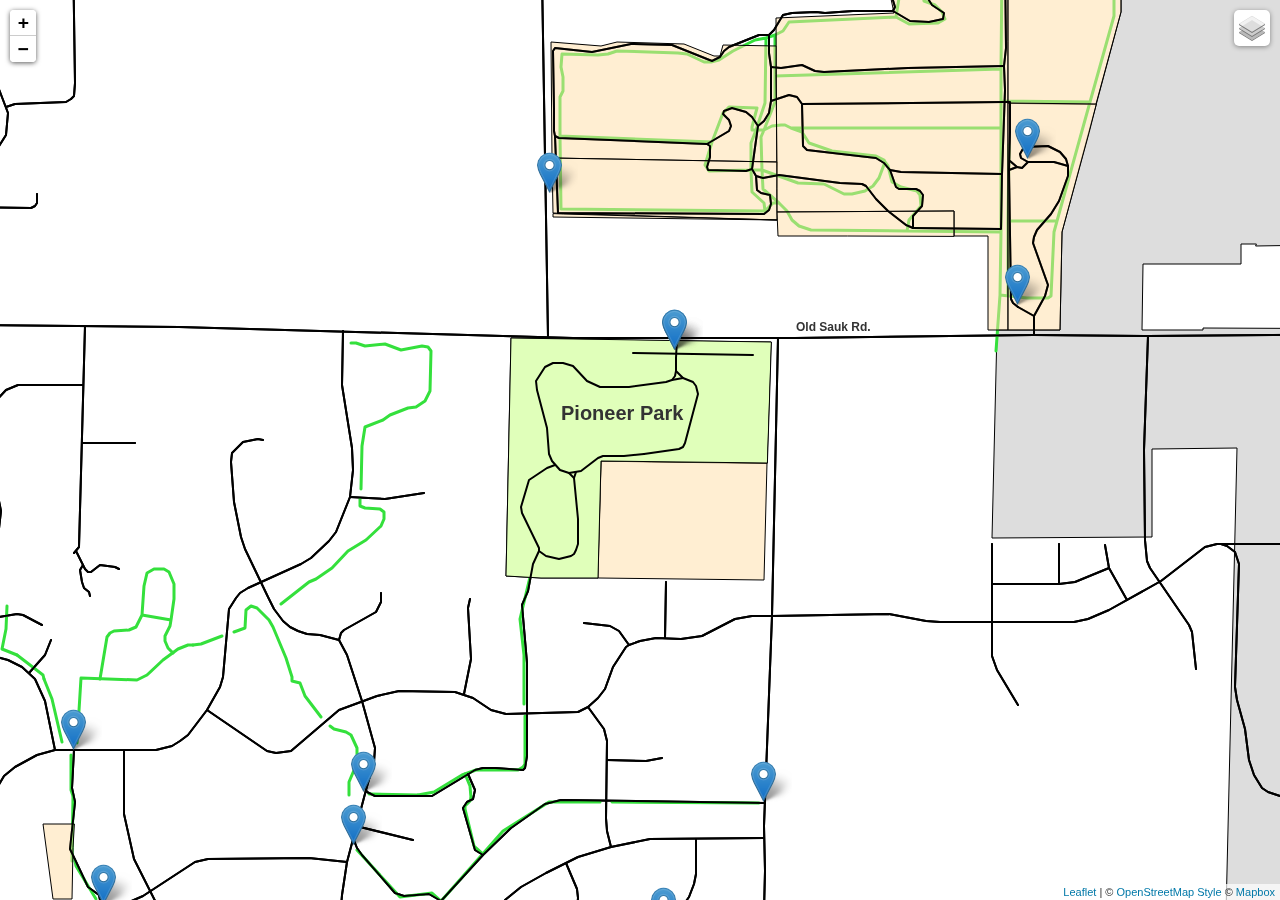
==== index.html @ 73ae1034 "Reorganize" ====
<!DOCTYPE html>
<html lang="en">
    <head>
        <meta charset="utf-8">
        <meta name="viewport" content="width=device-width, initial-scale=1.0, maximum-scale=1.0, user-scalable=no">
            <title>Middleton Sample Map</title>

            <!--P O T E N T I A L  F O N T S-->
          <link rel="stylesheet" href="https://fonts.googleapis.com/css?family=Quicksand">
          <link rel="stylesheet" href="https://fonts.googleapis.com/css?family=Gotu">
          <link rel="stylesheet" href="https://fonts.googleapis.com/css2?family=IM+Fell+English&display=swap">


          <!-- PROJECT STYLE SHEETS-->
          <link rel="stylesheet" href="css/bootstrap.min.css">
          <link rel="stylesheet" href="css/bootstrap-theme.min.css">
          <link rel="stylesheet" href="lib/leaflet/leaflet.css">
          <!-- <link rel="stylesheet" href="css/animation.css"> -->
          <link rel="stylesheet" href="css/style.css">

          <!-- FAVICON -->
          <link rel="icon" href="img/Favicon.jpg">

    </head>

    <body>

  <!-- Map container -->
  <div id="mapid"></div>













        <!--WEBSITE TITLE AND AUTHORSHIP-->
        <!-- <header class="header">

          <div class="area" >
            <ul class="circles">
                    <li></li>
                    <li></li>
                    <li></li>
                    <li></li>
                    <li></li>
                    <li></li>
                    <li></li>
                    <li></li>
                    <li></li>
                    <li></li>
            </ul>
          </div>

            <h1 id="headerText">States: Helping or Harming Elections?</em></h1>
            <em><h5 id="subheaderText">Created by: Chris Archuleta, Regan Murray, and Michael Biehl</h5></em>
            <h3 id="Welcome">Welcome</h3>
            <p id="Welcome">This website briefly presents recent data pertaining to state legislation on voting.
              Several important laws that impact voting abilities are presented in the map below and explained in detail afterwards.
              Some states pass laws making it easier to vote while others pass stricter laws.
              This data is especially relevant now as many states
              have gotten stricter with their voting laws, with one important moment being the conclusion of the
              <b><em><a id="welcomelink" href="https://www.supremecourt.gov/opinions/12pdf/12-96_6k47.pdf" target="_blank" class="externallink">Shelby County v. Holder</a></em></b> Supreme Court case in 2013.
              A key dimension in the issue of voting laws is that of <em><a id="welcomelink" href="#voterID" class="externallink">voter suppression</a></em>, the systematic disabling and discouragement of minority votes.
            </p>
            <br>

        </header> -->

        <!-- <div class="retrieveContainer">
            <div class="retrievePanel">
              <p id ="retrieveTitle" style="color : white" >
                No State Selected
              </p>

            </div>
        </div> -->

        <!-- ROW CONTAINING LEGEND, MAP, AND RETRIEVE PANEL COLUMNS -->
        <!-- <div class="map-row"> -->

            <!-- LEGEND COLUMN START -->
            <!-- <div class="legend-column"> -->

                <!-- ACCORDION LEGEND -->
                <!-- <div class="panel-group" id="accordion"> -->

                    <!-- ACCORDION SECTION 1 -->
                    <!-- <div class="panel panel-default">
                        <div class="panel-heading">
                            <h4 class="panel-title">
                              <a class="collapsed1" data-toggle="collapse" data-parent="#accordion" href="#collapse1">Dog-Friendly Trails</a>
                        </div>
                        <div id="collapse1" class="panel-collapse collapse in">
                          <div class="panel-body">

                            <img src="/img/Legible Example.png" style="width:100%">

                          </div>
                        </div>
                    </div> -->

                    <!-- ACCORDION SECTION 2 -->
                    <!-- <div class="panel panel-default">
                        <div class="panel-heading">
                            <h4 class="panel-title">
                              <a class="collapsed2" data-toggle="collapse" data-parent="#accordion" href="#collapse2">Early Voting Status</a>
                        </div>
                        <div id="collapse2" class="panel-collapse collapse">
                          <div class="panel-body">

                            <img src="/img/Example Early Vote.png" style="width:100%"> -->

                            <!-- <p class="SubText">LEGEND CONTENT</p> -->

                          <!-- </div>
                        </div>
                    </div> -->

                    <!-- ACCORDION SECTION 3 -->
                    <!-- <div class="panel panel-default">
                        <div class="panel-heading">
                            <h4 class="panel-title">
                              <a class="collapsed3" data-toggle="collapse" data-parent="#accordion" href="#collapse3">Incorrectly Cast Provisional Vote</a>
                        </div>
                        <div id="collapse3" class="panel-collapse collapse">
                          <div class="panel-body">

                            <img src="/img/Example Provisional Vote.png" style="width:100%">

                          </div>
                        </div>
                    </div> -->

                    <!-- ACCORDION SECTION 4 -->
                    <!-- <div class="panel panel-default">
                        <div class="panel-heading">
                            <h4 class="panel-title">
                              <a class="collapsed4" data-toggle="collapse" data-parent="#accordion" href="#collapse4">Online Registration</a>
                        </div>
                        <div id="collapse4" class="panel-collapse collapse">
                          <div class="panel-body">

                            <img src="/img/Example Online Reg.png" style="width:100%">

                          </div>
                        </div>
                    </div> -->

                    <!-- ACCORDION SECTION 5 -->
                    <!-- <div class="panel panel-default">
                        <div class="panel-heading">
                            <h4 class="panel-title">
                              <a class="collapsed5" data-toggle="collapse" data-parent="#accordion" href="#collapse5">Voter ID Requirement</a>
                        </div>
                        <div id="collapse5" class="panel-collapse collapse">
                          <div class="panel-body">

                            <img src="/img/Example ID.png" style="width:100%">

                          </div>
                        </div>
                    </div> -->

                    <!-- ACCORDION SECTION 6 -->
                    <!-- <div class="panel panel-default">
                        <div class="panel-heading">
                            <h4 class="panel-title">
                              <a class="collapsed6" data-toggle="collapse" data-parent="#accordion" href="#collapse6">Election Day Vote Centers</a>
                        </div>
                        <div id="collapse6" class="panel-collapse collapse">
                          <div class="panel-body">

                            <img src="/img/Example Vote Centers.png" style="width:100%">

                          </div>
                        </div>
                    </div> -->

                    <!-- ACCORDION SECTION 7 -->
                    <!-- <div class="panel panel-default">
                        <div class="panel-heading">
                            <h4 class="panel-title">
                              <a class="collapsed7" data-toggle="collapse" data-parent="#accordion" href="#collapse7">Voting Rights Lost to Felons</a>
                        </div>
                        <div id="collapse7" class="panel-collapse collapse">
                          <div class="panel-body">

                            <img src="/img/Example Felony.png" style="width:100%">

                          </div>
                        </div>
                    </div>

                </div>  -->
                <!--END OF ACCORDION LEGEND -->

            <!-- </div> -->
            <!-- END OF LEGEND COLUMN -->

            <!-- MAP COLUMN START -->
            <!-- <div class="map-column">

                <div class="mapContainer">

                </div>

            </div> -->
            <!-- END OF MAP COLUMN -->

      <!-- </div> -->
      <!-- END OF CONTAINER ROW FOR LEGEND, MAP, AND INFO PANEL -->

      <!-- START OF ACCORDION FOR OVERLAY -->
      <!-- <div id="accordion2"> -->

          <!-- <div class="panel2 panel-default">
              <div class="panel-heading">
                  <h4 class="panel-title">
                    <a class="collapsed overlay" data-parent="#accordion">In the Context of Race</a>
              </div>
              <div id="collapse8" class="panel-collapse collapse in">
                <div class="panel-body2">
                  <input type="radio" id="noOverlay radiobutton"> No Overlay <br/> </button>
                  <input type="radio" id="firstOverlay radiobutton"> First Overlay </button>
                </div>
              </div>
          </div> -->

      <!-- </div> -->

      <!-- INFO PARAGRAPHS START -->
      <!-- <center>
          <div class="InfoBody">

              <div class="paragraph">
                <h3 id="paragraphTitle">Background</h3>
                <p>People need to meet certain requirements before they are able to vote in the United States.
                  One requirement is that one must be a U.S. citizen. Citizenship eligibility has changed throughout
                  the nation's history, which, among other privileges, has affected voting eligibilties of certain people.
                  <a href="https://constitutioncenter.org/interactive-constitution/amendment/amendment-xiv" target="_blank" class="externallink">
                    The Fourteenth Amendment</a> largely contributed toward widespread African American eligibility. As
                  another example, the <a href="https://www.archives.gov/historical-docs/todays-doc/?dod-date=602" target="_blank" class="externallink">Indian Citizenship Act of 1924</a>
                   was the first step toward a U.S.-born Native American vote.
                </p>
                <p>In both of these cases, however, other laws had to pass and be implemented for mass enablement,
                  especially at the state level. For example, individual states still prohibited Native Americans from
                  voting despite their status as citizens. This illustrates the importance of legislation and policy
                  aligning at all levels for true voter empowerment.
                </p>
                <p>Many of the recent laws passed at the state level relate to the other basic requirements of voting.
                  The following statements illustrate the connection between state laws and nationwide voting requirements.
                  One must be 18 years old in order to vote, but some states make it easier for
                  <a href="#earlyVoting" class="externallink">18 year old people to vote</a>
                  than others. One has to to vote in their assigned district, which states
                  <a href="#provisionalVote" class="externallink">differentailly enforce.</a> Registration is another prerequisite for voting,
                  which also <a href="#onlineReg" class="externallink">differs from state to state.</a>
                </p>
              </div>
              <br>
              <div class="iframeWrapper">
                <iframe id="videosource" src="https://www.youtube.com/embed/hBlSxGEGLIA" height="315" width="560" allowfullscreen="" frame="0">
                </iframe>
              </div>
                <p class="paragraph">
                  Judges of the state of Wisconsin made
                  headlines in 2020 during the COVID-19 pandemic for ruling in favor of a conventional election day. At the state level,
                  people were confronted with the decision to vote in a potentially deadly environment or miss out altogether. Many people
                  opted out of voting, and some of those who voted possibly fell ill while doing so. This was not the result of laws in same way
                  as the other examples are, but this was a state-level decision that contributed to voter discouragement by holding an in-person
                  election during a viral outbreak.
                </p>
                <p class="paragraph">
                  Indeed, it is at the state level where many of the federal decisions come to fruition or become practically
                  useless. Today, state governments enjoy greater influence over voting laws than they did before, largely
                  because of the 5-4 Supreme Court decision in <em>Shelby County v. Holder</em>.
                </p>
                <p class="paragraph">
                  The <a href="https://constitutioncenter.org/interactive-constitution/amendment/amendment-xv" target="_blank" class="externallink">Fifteenth Amendment</a>
                  protects citizens from discriminatory voting prohibitions, most notably
                  racist prohibitions. Following the ratification of the Fifteenth Amendment, the States took advatange
                  of their rights, courtesy of the <a href="https://constitutioncenter.org/interactive-constitution/amendment/amendment-x" target="_blank" class="externallink">Tenth Amendment</a>
                  and <a href="https://constitutioncenter.org/interactive-constitution/article/article-iv" target="_blank" class="externallink">Article Four of the Consitution</a>,
                  to undo its enfranchisement.
                  Voter suppression infamously manifested as literacy tests and poll taxes, along with other tactics that
                  usually hindered black Americans from voting. Nearly a century after the Fifteenth Amendment, one of the
                  country's most important voting rights acts (1965) prohibited certain districts from changing their election
                  laws. <a href="https://www.justice.gov/crt/history-federal-voting-rights-laws" target="_blank" class="externallink">The Voting Rights Act of 1965</a>
                  targeted very suppressive districts. Whenever these districts changed their election processes, they were obligated
                  to report their intention to not negatively impact minorities.
                  The Voting Rights Act of 1965 targeted the places which had voting tests and less than a 50 % voter turnout in 1964.
                </p>
                <p class="paragraph">
                  However, the constitutionality of the Voting Rights Act of 1965 was brought into question in <em>Shelby County v.
                  Holder.</em> The court case had two sections from the Act that were of interest. The sections made places prove to the either the Attorney General or a D.C.
                  district court judge panel that they were not discriminating against minorites. The 5-4 decision was that Section
                  4 of the Voting Rights Act of 1965 was unconstitutional. To justify the decision, the judges said that the discrimination
                  targeted by the Section was no longer an issue. Once that decision passed, states no longer had to answer
                  to an authority concerning the potentially negative effects of their election laws. The result has been stricter laws,
                  which, like before, act to suppress minority votes.
                </p>
                <div id="earlyVoting" class="paragraph">
                  <h3 id="paragraphTitle">Early Voting Status</h3>
                </div>
                <h3 id="imageTitle">Early Voting Variations</h3>
                <center><img src="assets/Early Voting.png" alt="Early Voting Visual" class="img-responsive" id="embeddedImg"></center>
                <p class="paragraph">
                  Early voting, as in voting before election day, in the United States initially served to accommodate rural voters who had to travel far to cast a ballot.
                  This practice dwindled into late 20th century, with many states only offering an option for absentee voting. Even then,
                  an excuse had to provided, as is still the case in some states. There are drawbacks to early in-person voting
                  such as greater costs for campaigning and the possibility of prematurely casting a vote. The recent resurgence of early voting
                  in most states has been largely an accessibility issue. Many Americans do in fact vote before election day, with probably
                  <a href="https://www.pewresearch.org/fact-tank/2016/10/21/for-many-americans-election-day-is-already-here/" target="_blank" class="externallink">a third
                  of them</a> doing so during the 2010s. While there are a number of reasons why people might vote early, one obvious motivation is to
                  avoid the struggle of voting on a work day.
                  <a href="https://www.bls.gov/news.release/ebs.t05.htm" target="_blank" class="externallink">The Bureau of Labor Statistics</a>
                  releases information relevant to this topic. Certain lines of work yield less days off than others, with minority populations
                  typically occupying these less accommodating positions. There are other obstacles to voting on a single predefined day, such as
                  obligations to caretaking. Lastly, just as rural voters were given a larger window of time by the first
                  implementations of early voting, rural voters today need to set aside more time if they wish to reach a polling place.
                </p>
                <div id="provisionalVote" class="paragraph">
                  <h3 id="paragraphTitle">Provisional Votes</h3>
                </div>
                <p class="paragraph">Provisional ballots give people a chance to vote when they otherwise couldn't. Usually, a person acquires a provisional
                ballot when their voting eligibility cannot be validated. These special ballots are typically set aside and then determined
                to be either legitimate or not. States have different procedures for provisional votes. The end results of provisional ballots
                cast in the wrong precinct are depicted in the map above. However, the states also differ in what can warrant a provisonal ballot.
                Some states, for example, give out provisional ballots when a person's name or address changes. Some states will not give
                provisional ballots under such circumstances. There are also various methods for addressing provisional ballots at a later date,
                which either requires some action from the voter, such as definitively proving eligibility, or a careful inspection by local
                elections officials. Finally, there are different reasons for nullifying provisional ballots. One of the most common reasons is
                that the voter is not registered. Some places are stricter, requiring voters to <a href="#voterID" class="externallink">show a valid photo ID</a>
                in a certain time frame lest the provisional ballot is rejected.
                </p>
                <div id="onlineReg" class="paragraph">
                  <h3 id="paragraphTitle">Online Registration</h3>
                </div>
                <p class="paragraph">
                  All states have paper registration, but not all states have online registration. Online registration generally costs less per applicant
                  than paper registration. This probably explains the currently high
                  adoption rate of onilne registration at the state level. For voters, online regstration methods offer convenience and
                  expedience. However, this assumes that a given voter can access and navigate the internet.
                  Also, some voters are uncomfortable submitting their sensitive information online. Therefore, states that offer both paper
                  and online registration are the most enabling.
                </p>
                <div id="voterID" class="paragraph">
                  <h3 id="paragraphTitle">Voter ID Laws and Voter Suppression</h3>
                </div>
                <br>
                <div class="iframeWrapper">
                  <iframe id="videosource" src="https://www.youtube.com/embed/3cUqRhYCGxw" height="315" width="560" allowfullscreen="" frame="0">
                  </iframe>
                </div>
                <p class="paragraph">
                  Out of the laws explored here, voter ID laws are probably most associated with current attempts at voter suppression.
                  The more identification requirements there are, the less racial minorities, low-income populations, and elderly
                  populations are able to vote. Stricter laws result in lower participation across the board, but the demographics
                  mentioned are <a href="https://www.washingtonpost.com/news/fact-checker/wp/2017/05/30/do-voter-id-laws-help-or-hurt-voter-turnout/" target="_blank" class="externallink">disproportionately affected.</a>
                  A key obstacle for these groups are the costs of getting photo IDs. Also,
                  less abled people are not as likely to gather all necessary documents for their state and report to a polling place on time.
                  Critics of these new laws point out that the country was improving its voting
                  policies before the recent wave of restrictive state legislation. Promoters of these new laws often point to
                  <a href="https://www.heritage.org/election-integrity/heritage-explains/voter-fraud" target="_blank" class="externallink">voter fraud</a>
                  as a reason for having them.
                </p>
                <div id="Conclusion" class="paragraph">
                  <h3 id="paragraphTitle">Conclusion</h3>
                  One of the easiest ways to see geographical variation in voting abilities is to compare the states by different laws.
                  Hopefully, the map offers some insight into which states are currently more disabling or more enabling. Coming to conclusions
                  about voter supression is beyond the means of this site, but our "composite grade" shows how single differences can accumulate
                  to make larger voting disparities between states. It is important to keep in mind that these laws can change quickly, as was
                  the case in many states after 2013. These laws can improve just as fast, so it's important for people to support such improvements
                  in whatever ways they can. For those of you who are able to vote, please do so!
                </div>
              </div>
            </div>  -->
            <!-- End of InfoBody -->
      <!-- </center>
      <br>
      <br>
      <br> -->
      <!-- END OF INFO PARAGRAPHS -->

      <!-- Sources Div -->

      <!-- <div class="closer">

          <div class="area2">
            <ul class="circles2">
                    <li></li>
                    <li></li>
                    <li></li>
                    <li></li>
                    <li></li>
                    <li></li>
                    <li></li>
                    <li></li>
                    <li></li>
                    <li></li>
            </ul>
          </div>

          <div class="source-creator-row">

            <div class="source-column">
              <h1 id="sources-title">Sources:</h1>
              <p id="sources">
                <a id="portfoliolinks" href="https://www.ncsl.org/" target="_blank">National Conference of State Legislatures</a>
                <br>
                <br>
                <a id="portfoliolinks" href="https://www.propublica.org/article/everything-youve-ever-wanted-to-know-about-voter-id-laws" target="_blank">ProPublica: Voter ID Laws</a>
                <br>
                <br>
                <a id="portfoliolinks" href="https://www.narf.org/cases/voting-rights/" target="_blank">Native American Rights Fund: Voting Rights</a>
                <br>
                <br>
                <a id="portfoliolinks" href="https://www.brennancenter.org/" target="_blank">Brennan Center for Justice</a>
              </p>
            </div>

            <div class="creator-column">
              <h1 id="sources-title">Creators:</h1>
              <p id="sources">
                <a id="portfoliolinks" href="https://christopherarchuleta.github.io/" target="_blank">Chris's Portfolio</a>
                <br>
                <br>
                <a id="portfoliolinks" href="" target="_blank">Regan's Portfolio</a>
                <br>
                <br>
                <a id="portfoliolinks" href="https://mbiehlgis.github.io/Portfolio/" target="_blank">Mike's Portfolio</a>
              </p>
            </div>

          </div>
      </div> -->



      <!-- RETRIEVE PANEL START -->
      <!-- <div class="retrieveContainer">
          <div class="retrievePanel">
            <p id ="retrieveTitle" style="color : white" >
              State
              <br>
              Grade:
              <br>
              Online Registration:
              <br>
              Early Voting Status:
              <br>
              Voter ID Requirement:
              <br>
              Election Day Vote:
              <br>
              Rights Lost to Felons:
              <br>
              Incorrectly Cast Provisional Vote:
            </p>

          </div>
      </div> -->
      <!-- RETRIEVE PANEL END -->

      <!-- </div > -->



        <!--you can also use this space for internal scripts;
        place these within <script> tags-->

        <!--put your external script links here-->
        <script type="text/javascript" src="lib/jquery-3.4.1.js"></script>
        <script type="text/javascript" src="lib/leaflet/leaflet.js"></script>
        <script type="text/javascript" src="lib/leaflet/leaflet.ajax.min.js"></script>
        <!-- <script type="text/javascript" src="lib/d3/d3.js"></script> -->
        <script type="text/javascript" src="lib/topojson.js"></script>
        <script type="text/javascript" src="lib/ss.js"></script>
        <script type="text/javascript" src="lib/bootstrap.js"></script>
        <!-- <script src="https://d3js.org/d3-drag.v1.min.js"></script> -->
        <!-- <script src="https://d3js.org/d3-zoom.v1.min.js"></script> -->
        <!-- <script type="text/javascript" src="js/ZoomTest.js"></script> -->
        <script type="text/javascript" src="js/main.js"></script>
    </body>
</html>
---- lib/leaflet/leaflet.css ----
/* required styles */

.leaflet-pane,
.leaflet-tile,
.leaflet-marker-icon,
.leaflet-marker-shadow,
.leaflet-tile-container,
.leaflet-pane > svg,
.leaflet-pane > canvas,
.leaflet-zoom-box,
.leaflet-image-layer,
.leaflet-layer {
	position: absolute;
	left: 0;
	top: 0;
	}
.leaflet-container {
	overflow: hidden;
	}
.leaflet-tile,
.leaflet-marker-icon,
.leaflet-marker-shadow {
	-webkit-user-select: none;
	   -moz-user-select: none;
	        user-select: none;
	  -webkit-user-drag: none;
	}
/* Prevents IE11 from highlighting tiles in blue */
.leaflet-tile::selection {
	background: transparent;
}
/* Safari renders non-retina tile on retina better with this, but Chrome is worse */
.leaflet-safari .leaflet-tile {
	image-rendering: -webkit-optimize-contrast;
	}
/* hack that prevents hw layers "stretching" when loading new tiles */
.leaflet-safari .leaflet-tile-container {
	width: 1600px;
	height: 1600px;
	-webkit-transform-origin: 0 0;
	}
.leaflet-marker-icon,
.leaflet-marker-shadow {
	display: block;
	}
/* .leaflet-container svg: reset svg max-width decleration shipped in Joomla! (joomla.org) 3.x */
/* .leaflet-container img: map is broken in FF if you have max-width: 100% on tiles */
.leaflet-container .leaflet-overlay-pane svg,
.leaflet-container .leaflet-marker-pane img,
.leaflet-container .leaflet-shadow-pane img,
.leaflet-container .leaflet-tile-pane img,
.leaflet-container img.leaflet-image-layer,
.leaflet-container .leaflet-tile {
	max-width: none !important;
	max-height: none !important;
	}

.leaflet-container.leaflet-touch-zoom {
	-ms-touch-action: pan-x pan-y;
	touch-action: pan-x pan-y;
	}
.leaflet-container.leaflet-touch-drag {
	-ms-touch-action: pinch-zoom;
	/* Fallback for FF which doesn't support pinch-zoom */
	touch-action: none;
	touch-action: pinch-zoom;
}
.leaflet-container.leaflet-touch-drag.leaflet-touch-zoom {
	-ms-touch-action: none;
	touch-action: none;
}
.leaflet-container {
	-webkit-tap-highlight-color: transparent;
}
.leaflet-container a {
	-webkit-tap-highlight-color: rgba(51, 181, 229, 0.4);
}
.leaflet-tile {
	filter: inherit;
	visibility: hidden;
	}
.leaflet-tile-loaded {
	visibility: inherit;
	}
.leaflet-zoom-box {
	width: 0;
	height: 0;
	-moz-box-sizing: border-box;
	     box-sizing: border-box;
	z-index: 800;
	}
/* workaround for https://bugzilla.mozilla.org/show_bug.cgi?id=888319 */
.leaflet-overlay-pane svg {
	-moz-user-select: none;
	}

.leaflet-pane         { z-index: 400; }

.leaflet-tile-pane    { z-index: 200; }
.leaflet-overlay-pane { z-index: 400; }
.leaflet-shadow-pane  { z-index: 500; }
.leaflet-marker-pane  { z-index: 600; }
.leaflet-tooltip-pane   { z-index: 650; }
.leaflet-popup-pane   { z-index: 700; }

.leaflet-map-pane canvas { z-index: 100; }
.leaflet-map-pane svg    { z-index: 200; }

.leaflet-vml-shape {
	width: 1px;
	height: 1px;
	}
.lvml {
	behavior: url(#default#VML);
	display: inline-block;
	position: absolute;
	}


/* control positioning */

.leaflet-control {
	position: relative;
	z-index: 800;
	pointer-events: visiblePainted; /* IE 9-10 doesn't have auto */
	pointer-events: auto;
	}
.leaflet-top,
.leaflet-bottom {
	position: absolute;
	z-index: 1000;
	pointer-events: none;
	}
.leaflet-top {
	top: 0;
	}
.leaflet-right {
	right: 0;
	}
.leaflet-bottom {
	bottom: 0;
	}
.leaflet-left {
	left: 0;
	}
.leaflet-control {
	float: left;
	clear: both;
	}
.leaflet-right .leaflet-control {
	float: right;
	}
.leaflet-top .leaflet-control {
	margin-top: 10px;
	}
.leaflet-bottom .leaflet-control {
	margin-bottom: 10px;
	}
.leaflet-left .leaflet-control {
	margin-left: 10px;
	}
.leaflet-right .leaflet-control {
	margin-right: 10px;
	}


/* zoom and fade animations */

.leaflet-fade-anim .leaflet-tile {
	will-change: opacity;
	}
.leaflet-fade-anim .leaflet-popup {
	opacity: 0;
	-webkit-transition: opacity 0.2s linear;
	   -moz-transition: opacity 0.2s linear;
	        transition: opacity 0.2s linear;
	}
.leaflet-fade-anim .leaflet-map-pane .leaflet-popup {
	opacity: 1;
	}
.leaflet-zoom-animated {
	-webkit-transform-origin: 0 0;
	    -ms-transform-origin: 0 0;
	        transform-origin: 0 0;
	}
.leaflet-zoom-anim .leaflet-zoom-animated {
	will-change: transform;
	}
.leaflet-zoom-anim .leaflet-zoom-animated {
	-webkit-transition: -webkit-transform 0.25s cubic-bezier(0,0,0.25,1);
	   -moz-transition:    -moz-transform 0.25s cubic-bezier(0,0,0.25,1);
	        transition:         transform 0.25s cubic-bezier(0,0,0.25,1);
	}
.leaflet-zoom-anim .leaflet-tile,
.leaflet-pan-anim .leaflet-tile {
	-webkit-transition: none;
	   -moz-transition: none;
	        transition: none;
	}

.leaflet-zoom-anim .leaflet-zoom-hide {
	visibility: hidden;
	}


/* cursors */

.leaflet-interactive {
	cursor: pointer;
	}
.leaflet-grab {
	cursor: -webkit-grab;
	cursor:    -moz-grab;
	cursor:         grab;
	}
.leaflet-crosshair,
.leaflet-crosshair .leaflet-interactive {
	cursor: crosshair;
	}
.leaflet-popup-pane,
.leaflet-control {
	cursor: auto;
	}
.leaflet-dragging .leaflet-grab,
.leaflet-dragging .leaflet-grab .leaflet-interactive,
.leaflet-dragging .leaflet-marker-draggable {
	cursor: move;
	cursor: -webkit-grabbing;
	cursor:    -moz-grabbing;
	cursor:         grabbing;
	}

/* marker & overlays interactivity */
.leaflet-marker-icon,
.leaflet-marker-shadow,
.leaflet-image-layer,
.leaflet-pane > svg path,
.leaflet-tile-container {
	pointer-events: none;
	}

.leaflet-marker-icon.leaflet-interactive,
.leaflet-image-layer.leaflet-interactive,
.leaflet-pane > svg path.leaflet-interactive,
svg.leaflet-image-layer.leaflet-interactive path {
	pointer-events: visiblePainted; /* IE 9-10 doesn't have auto */
	pointer-events: auto;
	}

/* visual tweaks */

.leaflet-container {
	background: #ddd;
	outline: 0;
	}
.leaflet-container a {
	color: #0078A8;
	}
.leaflet-container a.leaflet-active {
	outline: 2px solid orange;
	}
.leaflet-zoom-box {
	border: 2px dotted #38f;
	background: rgba(255,255,255,0.5);
	}


/* general typography */
.leaflet-container {
	font: 12px/1.5 "Helvetica Neue", Arial, Helvetica, sans-serif;
	}


/* general toolbar styles */

.leaflet-bar {
	box-shadow: 0 1px 5px rgba(0,0,0,0.65);
	border-radius: 4px;
	}
.leaflet-bar a,
.leaflet-bar a:hover {
	background-color: #fff;
	border-bottom: 1px solid #ccc;
	width: 26px;
	height: 26px;
	line-height: 26px;
	display: block;
	text-align: center;
	text-decoration: none;
	color: black;
	}
.leaflet-bar a,
.leaflet-control-layers-toggle {
	background-position: 50% 50%;
	background-repeat: no-repeat;
	display: block;
	}
.leaflet-bar a:hover {
	background-color: #f4f4f4;
	}
.leaflet-bar a:first-child {
	border-top-left-radius: 4px;
	border-top-right-radius: 4px;
	}
.leaflet-bar a:last-child {
	border-bottom-left-radius: 4px;
	border-bottom-right-radius: 4px;
	border-bottom: none;
	}
.leaflet-bar a.leaflet-disabled {
	cursor: default;
	background-color: #f4f4f4;
	color: #bbb;
	}

.leaflet-touch .leaflet-bar a {
	width: 30px;
	height: 30px;
	line-height: 30px;
	}
.leaflet-touch .leaflet-bar a:first-child {
	border-top-left-radius: 2px;
	border-top-right-radius: 2px;
	}
.leaflet-touch .leaflet-bar a:last-child {
	border-bottom-left-radius: 2px;
	border-bottom-right-radius: 2px;
	}

/* zoom control */

.leaflet-control-zoom-in,
.leaflet-control-zoom-out {
	font: bold 18px 'Lucida Console', Monaco, monospace;
	text-indent: 1px;
	}

.leaflet-touch .leaflet-control-zoom-in, .leaflet-touch .leaflet-control-zoom-out  {
	font-size: 22px;
	}


/* layers control */

.leaflet-control-layers {
	box-shadow: 0 1px 5px rgba(0,0,0,0.4);
	background: #fff;
	border-radius: 5px;
	}
.leaflet-control-layers-toggle {
	background-image: url(images/layers.png);
	width: 36px;
	height: 36px;
	}
.leaflet-retina .leaflet-control-layers-toggle {
	background-image: url(images/layers-2x.png);
	background-size: 26px 26px;
	}
.leaflet-touch .leaflet-control-layers-toggle {
	width: 44px;
	height: 44px;
	}
.leaflet-control-layers .leaflet-control-layers-list,
.leaflet-control-layers-expanded .leaflet-control-layers-toggle {
	display: none;
	}
.leaflet-control-layers-expanded .leaflet-control-layers-list {
	display: block;
	position: relative;
	}
.leaflet-control-layers-expanded {
	padding: 6px 10px 6px 6px;
	color: #333;
	background: #fff;
	}
.leaflet-control-layers-scrollbar {
	overflow-y: scroll;
	overflow-x: hidden;
	padding-right: 5px;
	}
.leaflet-control-layers-selector {
	margin-top: 2px;
	position: relative;
	top: 1px;
	}
.leaflet-control-layers label {
	display: block;
	}
.leaflet-control-layers-separator {
	height: 0;
	border-top: 1px solid #ddd;
	margin: 5px -10px 5px -6px;
	}

/* Default icon URLs */
.leaflet-default-icon-path {
	background-image: url(images/marker-icon.png);
	}


/* attribution and scale controls */

.leaflet-container .leaflet-control-attribution {
	background: #fff;
	background: rgba(255, 255, 255, 0.7);
	margin: 0;
	}
.leaflet-control-attribution,
.leaflet-control-scale-line {
	padding: 0 5px;
	color: #333;
	}
.leaflet-control-attribution a {
	text-decoration: none;
	}
.leaflet-control-attribution a:hover {
	text-decoration: underline;
	}
.leaflet-container .leaflet-control-attribution,
.leaflet-container .leaflet-control-scale {
	font-size: 11px;
	}
.leaflet-left .leaflet-control-scale {
	margin-left: 5px;
	}
.leaflet-bottom .leaflet-control-scale {
	margin-bottom: 5px;
	}
.leaflet-control-scale-line {
	border: 2px solid #777;
	border-top: none;
	line-height: 1.1;
	padding: 2px 5px 1px;
	font-size: 11px;
	white-space: nowrap;
	overflow: hidden;
	-moz-box-sizing: border-box;
	     box-sizing: border-box;

	background: #fff;
	background: rgba(255, 255, 255, 0.5);
	}
.leaflet-control-scale-line:not(:first-child) {
	border-top: 2px solid #777;
	border-bottom: none;
	margin-top: -2px;
	}
.leaflet-control-scale-line:not(:first-child):not(:last-child) {
	border-bottom: 2px solid #777;
	}

.leaflet-touch .leaflet-control-attribution,
.leaflet-touch .leaflet-control-layers,
.leaflet-touch .leaflet-bar {
	box-shadow: none;
	}
.leaflet-touch .leaflet-control-layers,
.leaflet-touch .leaflet-bar {
	border: 2px solid rgba(0,0,0,0.2);
	background-clip: padding-box;
	}


/* popup */

.leaflet-popup {
	position: absolute;
	text-align: center;
	margin-bottom: 20px;
	}
.leaflet-popup-content-wrapper {
	padding: 1px;
	text-align: left;
	border-radius: 12px;
	}
.leaflet-popup-content {
	margin: 13px 19px;
	line-height: 1.4;
	}
.leaflet-popup-content p {
	margin: 18px 0;
	}
.leaflet-popup-tip-container {
	width: 40px;
	height: 20px;
	position: absolute;
	left: 50%;
	margin-left: -20px;
	overflow: hidden;
	pointer-events: none;
	}
.leaflet-popup-tip {
	width: 17px;
	height: 17px;
	padding: 1px;

	margin: -10px auto 0;

	-webkit-transform: rotate(45deg);
	   -moz-transform: rotate(45deg);
	    -ms-transform: rotate(45deg);
	        transform: rotate(45deg);
	}
.leaflet-popup-content-wrapper,
.leaflet-popup-tip {
	background: white;
	color: #333;
	box-shadow: 0 3px 14px rgba(0,0,0,0.4);
	}
.leaflet-container a.leaflet-popup-close-button {
	position: absolute;
	top: 0;
	right: 0;
	padding: 4px 4px 0 0;
	border: none;
	text-align: center;
	width: 18px;
	height: 14px;
	font: 16px/14px Tahoma, Verdana, sans-serif;
	color: #c3c3c3;
	text-decoration: none;
	font-weight: bold;
	background: transparent;
	}
.leaflet-container a.leaflet-popup-close-button:hover {
	color: #999;
	}
.leaflet-popup-scrolled {
	overflow: auto;
	border-bottom: 1px solid #ddd;
	border-top: 1px solid #ddd;
	}

.leaflet-oldie .leaflet-popup-content-wrapper {
	zoom: 1;
	}
.leaflet-oldie .leaflet-popup-tip {
	width: 24px;
	margin: 0 auto;

	-ms-filter: "progid:DXImageTransform.Microsoft.Matrix(M11=0.70710678, M12=0.70710678, M21=-0.70710678, M22=0.70710678)";
	filter: progid:DXImageTransform.Microsoft.Matrix(M11=0.70710678, M12=0.70710678, M21=-0.70710678, M22=0.70710678);
	}
.leaflet-oldie .leaflet-popup-tip-container {
	margin-top: -1px;
	}

.leaflet-oldie .leaflet-control-zoom,
.leaflet-oldie .leaflet-control-layers,
.leaflet-oldie .leaflet-popup-content-wrapper,
.leaflet-oldie .leaflet-popup-tip {
	border: 1px solid #999;
	}


/* div icon */

.leaflet-div-icon {
	background: #fff;
	border: 1px solid #666;
	}


/* Tooltip */
/* Base styles for the element that has a tooltip */
.leaflet-tooltip {
	position: absolute;
	padding: 6px;
	background-color: #fff;
	border: 1px solid #fff;
	border-radius: 3px;
	color: #222;
	white-space: nowrap;
	-webkit-user-select: none;
	-moz-user-select: none;
	-ms-user-select: none;
	user-select: none;
	pointer-events: none;
	box-shadow: 0 1px 3px rgba(0,0,0,0.4);
	}
.leaflet-tooltip.leaflet-clickable {
	cursor: pointer;
	pointer-events: auto;
	}
.leaflet-tooltip-top:before,
.leaflet-tooltip-bottom:before,
.leaflet-tooltip-left:before,
.leaflet-tooltip-right:before {
	position: absolute;
	pointer-events: none;
	border: 6px solid transparent;
	background: transparent;
	content: "";
	}

/* Directions */

.leaflet-tooltip-bottom {
	margin-top: 6px;
}
.leaflet-tooltip-top {
	margin-top: -6px;
}
.leaflet-tooltip-bottom:before,
.leaflet-tooltip-top:before {
	left: 50%;
	margin-left: -6px;
	}
.leaflet-tooltip-top:before {
	bottom: 0;
	margin-bottom: -12px;
	border-top-color: #fff;
	}
.leaflet-tooltip-bottom:before {
	top: 0;
	margin-top: -12px;
	margin-left: -6px;
	border-bottom-color: #fff;
	}
.leaflet-tooltip-left {
	margin-left: -6px;
}
.leaflet-tooltip-right {
	margin-left: 6px;
}
.leaflet-tooltip-left:before,
.leaflet-tooltip-right:before {
	top: 50%;
	margin-top: -6px;
	}
.leaflet-tooltip-left:before {
	right: 0;
	margin-right: -12px;
	border-left-color: #fff;
	}
.leaflet-tooltip-right:before {
	left: 0;
	margin-left: -12px;
	border-right-color: #fff;
	}
---- css/animation.css ----
/* A N I M A T I O N   S T Y L E S */

.area{
    background: #756bb1;
    background: -webkit-linear-gradient(to left, #8f94fb, #4e54c8);
    width: 100%;
    height:400%;
    pointer-events: none;
}

/* Opening Div Animation */

.circles{
    position: absolute;
    top: 0;
    left: 0;
    width: 100%;
    height: 100%;
    overflow: hidden;
}

.circles li{
    position: absolute;
    display: block;
    list-style: none;
    width: 20px;
    height: 20px;
    background: rgba(255, 255, 255, 0.2);
    animation: animate 8s linear infinite;
    bottom: -150px;

}

.circles li:nth-child(1){
    left: 25%;
    width: 80px;
    height: 80px;
    animation-delay: 0s;
}


.circles li:nth-child(2){
    left: 10%;
    width: 20px;
    height: 20px;
    animation-delay: 2s;
    animation-duration: 12s;
}

.circles li:nth-child(3){
    left: 70%;
    width: 20px;
    height: 20px;
    animation-delay: 4s;
}

.circles li:nth-child(4){
    left: 40%;
    width: 60px;
    height: 60px;
    animation-delay: 0s;
    animation-duration: 18s;
}

.circles li:nth-child(5){
    left: 65%;
    width: 20px;
    height: 20px;
    animation-delay: 0s;
}

.circles li:nth-child(6){
    left: 75%;
    width: 110px;
    height: 110px;
    animation-delay: 3s;
}

.circles li:nth-child(7){
    left: 35%;
    width: 150px;
    height: 150px;
    animation-delay: 7s;
}

.circles li:nth-child(8){
    left: 50%;
    width: 25px;
    height: 25px;
    animation-delay: 15s;
    animation-duration: 45s;
}

.circles li:nth-child(9){
    left: 20%;
    width: 15px;
    height: 15px;
    animation-delay: 2s;
    animation-duration: 35s;
}

.circles li:nth-child(10){
    left: 85%;
    width: 150px;
    height: 150px;
    animation-delay: 0s;
    animation-duration: 11s;
}


/* Closing Div Animation */

.area2{
    background: #756bb1 !important;
    background: -webkit-linear-gradient(to left, #8f94fb, #4e54c8);
    width: 100%;
    height: 37%;
    pointer-events: none;
    bottom: 0 px;
    position: absolute;
    overflow: hidden;
}

.circles2{
    position: absolute;
    left: 0;
    width: 100%;
    height: 100%;
    overflow: hidden;
}

.circles2 li{
    position: absolute;
    display: block;
    list-style: none;
    width: 20px;
    height: 20px;
    background: rgba(255, 255, 255, 0.2);
    animation: animate 10s linear infinite;
    bottom: -150px;

}

.circles2 li:nth-child(1){
    left: 25%;
    width: 80px;
    height: 80px;
    animation-delay: 0s;
}


.circles2 li:nth-child(2){
    left: 10%;
    width: 20px;
    height: 20px;
    animation-delay: 2s;
    animation-duration: 12s;
}

.circles2 li:nth-child(3){
    left: 70%;
    width: 20px;
    height: 20px;
    animation-delay: 4s;
}

.circles2 li:nth-child(4){
    left: 40%;
    width: 60px;
    height: 60px;
    animation-delay: 0s;
    animation-duration: 18s;
}

.circles2 li:nth-child(5){
    left: 65%;
    width: 20px;
    height: 20px;
    animation-delay: 0s;
}

.circles2 li:nth-child(6){
    left: 75%;
    width: 110px;
    height: 110px;
    animation-delay: 3s;
}

.circles2 li:nth-child(7){
    left: 35%;
    width: 150px;
    height: 150px;
    animation-delay: 7s;
}

.circles2 li:nth-child(8){
    left: 50%;
    width: 25px;
    height: 25px;
    animation-delay: 15s;
    animation-duration: 45s;
}

.circles2 li:nth-child(9){
    left: 20%;
    width: 15px;
    height: 15px;
    animation-delay: 2s;
    animation-duration: 35s;
}

.circles2 li:nth-child(10){
    left: 85%;
    width: 150px;
    height: 150px;
    animation-delay: 0s;
    animation-duration: 11s;
}

/* responsive iframe */
.iframeWrapper {
  position: relative;
  padding-bottom: 56.25%; /*assumes 16:9 aspect ratio*/
  padding-top: 35px;
  height: 0;
  overflow: hidden;
}

.iframeWrapper iframe {
  position: absolute;
  top: 0;
  left: 0;
  width: 100%;
  height: 100%;
}

@keyframes animate {

    0%{
        transform: translateY(0) rotate(0deg);
        opacity: 1;
        border-radius: 0;
    }

    100%{
        transform: translateY(-1000px) rotate(720deg);
        opacity: 0;
        border-radius: 50%;
    }

}
---- css/style.css ----
/* HEADER STYLES */
/* @font-face {
  font-family: Gotham;
  src: url(/img/Gotham-Bold.otf);
}

.header {
  font-family: Gotham;
  text-align: center;
  color: #fff;
  background-color: #756bb1;
  padding-left: 20px;
  padding-right: 20px;
  padding-top: 0;
} */

/* Link colors */
/* .externallink {
  color: #54278f !important;
  font-weight: bolder;
  font-size: 16pt;
} */

                /* MAP STYLES */

/* Styling for mobile */
body {
  padding: 0;
  margin;
}
html, body, #mapid {
  height: 100%;
  width: 100vw;
}


            /* LEGEND STYLES */
.legend {
  line-height: 24px;
  color: #111111;
  background-color: #ffffff;
}

.legend i {
  width: 14px;
  height: 14px;
  float: left;
  margin-right: 8px;
  opacity: 0.8;
}


/* Makeshift labels */
.leaflet-tooltip.big-label {
  font-size: 20px;
  color: #333333;
  background-color: transparent;
  border: transparent;
  box-shadow: none;
}

.leaflet-tooltip.label {
  font-size: 12px;
  color: #333333;
  background-color: transparent;
  border: transparent;
  box-shadow: none;
  transform: rotate(45deg);
}



              /* PARAGRAPH STYLES */

/* .InfoBody {
  width: 67vw;
  line-height: 20pt;
  padding-top: 75vh;  */
  /* pushes paragraphs down below map */
  /* padding-left: 2%;
} */

/* #Welcome {
  font-family: Quicksand;
  font-weight: normal;
  color: white;
} */

/* #welcomelink {
  color: #fff !important;
  text-decoration: none;
}

#Welcome a:hover {
  color: cyan !important;
}


.paragraph {
  font-family: Quicksand;
  font-weight: normal;
  padding-left: 30px;
  padding-right: 30px;
  text-align: left;
  color: black;
  font-size: 14pt;
  line-height: 25pt;
}

#paragraphTitle {
  color: #54278f;
  font-size: 33pt;
  font-family: Quicksand;
  text-align: left;
}

#imageTitle {
  padding-top: 10px;
  text-align: center;
  font-family: Quicksand;
}

#embeddedImg {
  padding-bottom: 40px;
}

#videosource {
  border-radius: 10px;
  border-color: #756bb1;
  border-width: 6px;
  height: 450px;
} */

/* Closing Sources */

/* .source-creator-row::after {
  content: "";
  clear: both;
  display: table;
}

.source-column {
  float: left;
  padding-left: 2%;
}

.creator-column {
  float: right;
  padding-right: 2%;
}

.closer {
  font-family: Quicksand;
  color: #fff;
  background-color: #756bb1;
  top: 0px;
  height: 80%;
  z-index: 10;
}

#sources-title {
  text-align: left;
  padding-top: 1%;
  padding-left: 1%;
  z-index: 10;
  position: relative;
}

#sources {
  text-align: left;
  z-index: 10;
  padding-left: 1%;
  position:relative;
}

#portfoliolinks {
  color: #fff;
  text-decoration: none;
}

#sources a:hover {
  color: cyan;
  transition: .2s ease;
} */



              /* M A P  A N D  L E G E N D */

/* Map/Legend/Retrieve Containers */
/* .map-row {
  position: absolute;
  padding-top: 5vh;
}

.map-row::after {
  content: "";
  clear: both;
  display: flex;
  position: absolute;
}

.legend-column {
  float: left;
  padding-top: 0px;
}

.map-column {
  float:right;
  text-align: center;
}

.retrieveContainer {
  padding-left: 76vw;
  padding-top: 20vh; */
  /* bottom: 565vh; pushes retrievePanel up */
  /* position: absolute;
  pointer-events: none;
  z-index: 1;
}

.retrievePanel {
  width: 23vw;
  background-color: #54278f; */
  /* background-image: linear-gradient(to bottom, #54278f 0, #9e9ac8 100%) !important; */
  /* position: relative;
  text-align: left;
  border-radius: 5px;
  font-family: Gotham;
  padding-left: 5px;
  pointer-events: none;
  color: #fff;
  font-size: 10pt;
  opacity: 90%;
} */

/* .overlay {  */
  /* Filter Panel */
  /* text-decoration: none !important;
} */


/* LEGEND ACCORDION STYLES */
/* #accordion {
  width: 20vw;
  padding-left: 10px;
} */

/* #accordion2 {
  float: right !important;
  width: 10vw !important;
  padding-left: 80vw;
  padding-top: 40vh;
  position: absolute;
  pointer-events: fill;
  z-index: 1;
} */

/* #radiobutton {
  pointer-events:all !important;
  z-index: 2;
}

.panel2 {
  float: right !important; */
  /* padding-right: 4%; */
   /* Pushes panel left and right */
  /* padding-top: 48vh;  */
  /* Pushes down */
  /* position: relative;
  pointer-events: auto;
  z-index: 1;
}

.panel-heading {
  background-image: linear-gradient(to bottom, #54278f 0, #756bb1 100%) !important;
  color: white;
}

.panel-title {
  color: white !important;
  border-color: gray; */
  /* padding-right: 60px;  */
  /* Controls Overlay Panel Width */
/* } */

/* .panel-title2 {
  color: white !important;
  border-color: gray;
}

.panel-body2 {
  border-color: black !important;
  border-width: 1;
  z-index: 0;
} */

/* #collapse8 {  */
  /* Overlay Panel Body */
  /* background-color: #9e9ac8;
  color: #fff;
  font-family: Quicksand;
  padding-left: 5px;
  line-height: 18pt;
  border-bottom-left-radius: 4px;
  border-bottom-right-radius: 4px;

} */

/* MAP STYLES */
/* .map { */
  /* border: medium solid white; */
  /* margin: 10px 0 0 20px;
  background-color: none; */
  /* background-color: #fff; */
  /* position: relative;
  float: right;
  flex: 75%;
  width: 67vw;
  overflow-x: scroll;
  bottom: 25px;
  stroke: #4b30c1;
  stroke-width: 1.1;
}

path {
  stroke-linecap: round;
  stroke-linejoin: round;
}

.popup {
  stroke: orange;
}

.lands {
  fill: rgba(100,100,100,0.4);
}

.boundaries {
  stroke-width: .5px;
  fill: #ffffff;
  stroke: gray;
}

.roads {
  fill: none;
  stroke: pink;
}

.impTrailEase {
  fill: none;
  stroke: yellow;
}

.parks {
  fill: green;
  stroke-width: 0.25px;
}

.planEase {
  fill: none;
  stroke: orange;
}

.planNoEase {
  fill: none;
  stroke: black;
}

.notRec {
  fill: none;
  stroke: blue;
}

.uncert {
  fill: none;
  stroke: purple;
}

.midPar {
  fill: rgba(180, 0, 60, 0.6);
}

.schPar {
  fill: rgba(0, 225, 110, 0.6);
} */
/* RETRIEVE PANEL STYLES */

/* .infolabel {
margin: 0 20px 0 0;
position: absolute;
height: 75px;
min-width: 100px;
color: #fff;
background-image: linear-gradient(to bottom, #045a8d 0, #2b8cbe 100%) !important;
border: solid medium #fff;
padding: 5px 10px;
top: -75px;
text-align: center;
}

.infolabel h1 {
margin: 0 20px 0 0;
padding: 0;
display: inline-block;
line-height: 1em;
text-align: center;
} */
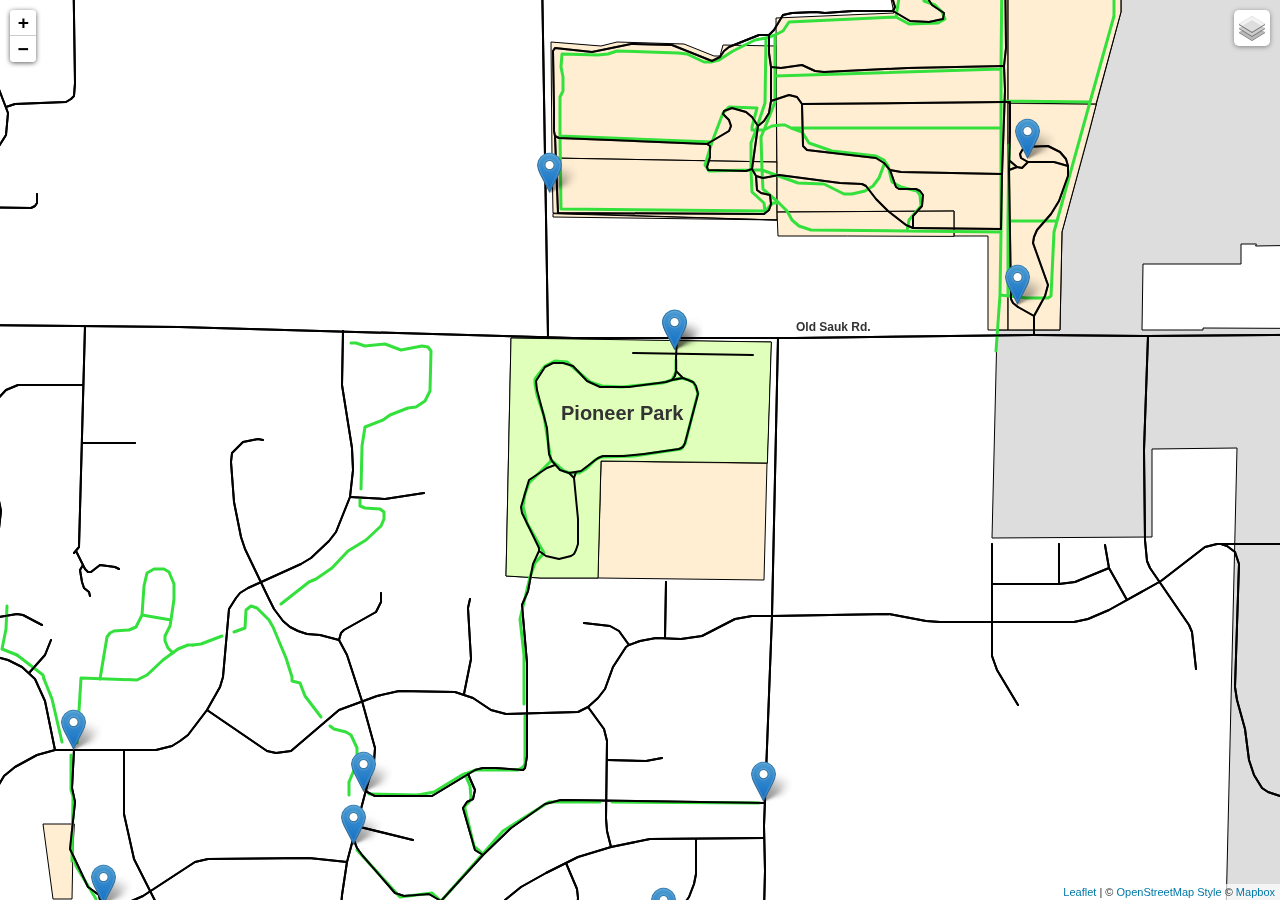
==== commit b9c13b6b: "Jquery-csv" ====
--- a/index.html
+++ b/index.html
@@ -477,6 +477,7 @@
 
         <!--put your external script links here-->
         <script type="text/javascript" src="lib/jquery-3.4.1.js"></script>
+        <script type="text/javascript" src="lib/jquery-csv.js"></script>
         <script type="text/javascript" src="lib/leaflet/leaflet.js"></script>
         <script type="text/javascript" src="lib/leaflet/leaflet.ajax.min.js"></script>
         <!-- <script type="text/javascript" src="lib/d3/d3.js"></script> -->
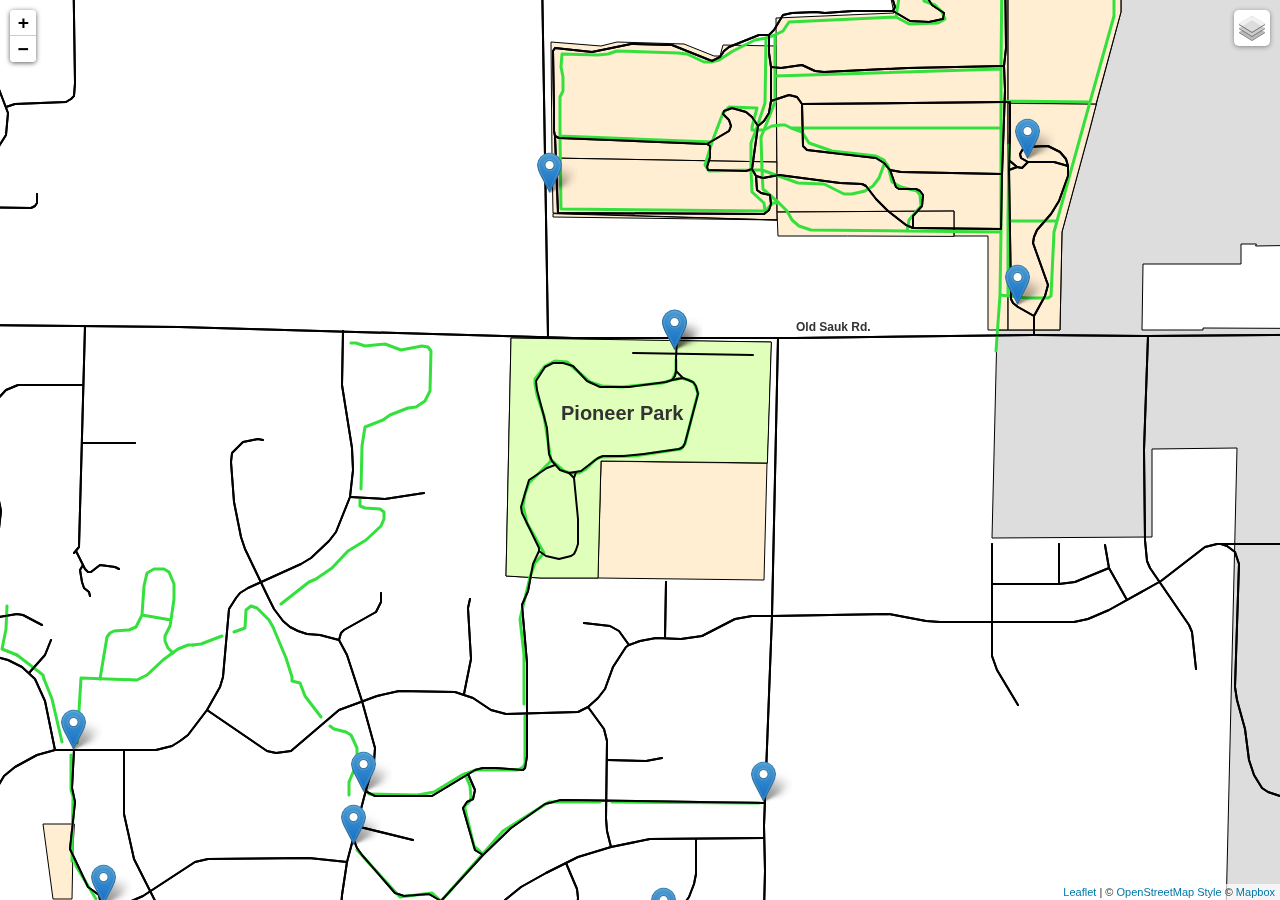
==== commit 90dbf476: "Individualized Popups" ====
--- a/index.html
+++ b/index.html
@@ -477,7 +477,6 @@
 
         <!--put your external script links here-->
         <script type="text/javascript" src="lib/jquery-3.4.1.js"></script>
-        <script type="text/javascript" src="lib/jquery-csv.js"></script>
         <script type="text/javascript" src="lib/leaflet/leaflet.js"></script>
         <script type="text/javascript" src="lib/leaflet/leaflet.ajax.min.js"></script>
         <!-- <script type="text/javascript" src="lib/d3/d3.js"></script> -->
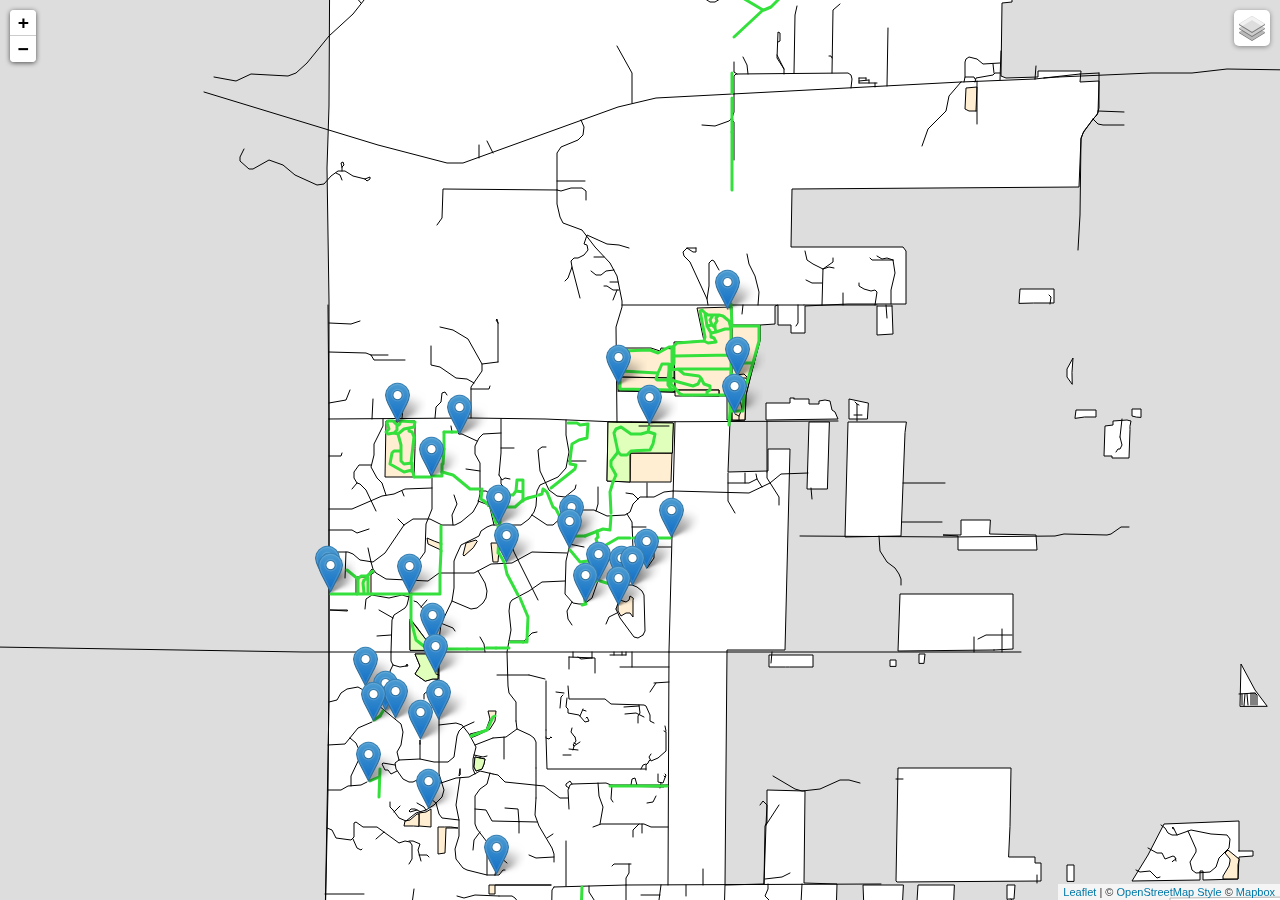
==== commit 499e2f08: "Add mapbox js and css" ====
--- a/index.html
+++ b/index.html
@@ -26,7 +26,7 @@
     <body>
 
   <!-- Map container -->
-  <div id="mapid"></div>
+  <div id="map"></div>
 
 
 
--- a/css/style.css
+++ b/css/style.css
@@ -28,7 +28,7 @@
   padding: 0;
   margin;
 }
-html, body, #mapid {
+html, body, #map {
   height: 100%;
   width: 100vw;
 }
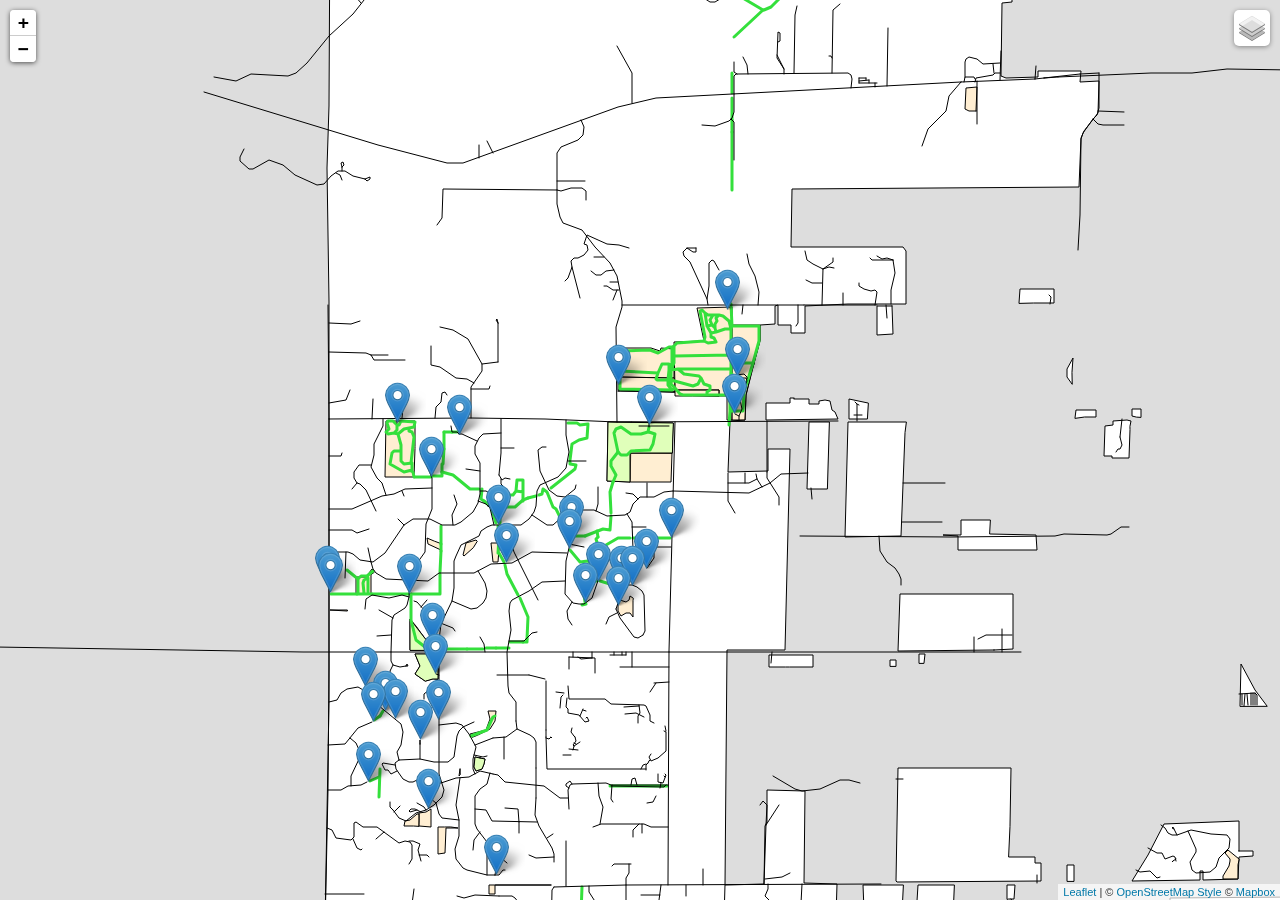
==== commit f2fa8361: "See basemap" ====
--- a/index.html
+++ b/index.html
@@ -15,11 +15,12 @@
           <link rel="stylesheet" href="css/bootstrap.min.css">
           <link rel="stylesheet" href="css/bootstrap-theme.min.css">
           <link rel="stylesheet" href="lib/leaflet/leaflet.css">
+          <!-- <link rel="stylesheet" href="lib/mapbox/mapbox.css"> -->
           <!-- <link rel="stylesheet" href="css/animation.css"> -->
           <link rel="stylesheet" href="css/style.css">
 
           <!-- FAVICON -->
-          <link rel="icon" href="img/Favicon.jpg">
+          <link rel="icon" href="img/Parking.gif">
 
     </head>
 
@@ -478,6 +479,7 @@
         <!--put your external script links here-->
         <script type="text/javascript" src="lib/jquery-3.4.1.js"></script>
         <script type="text/javascript" src="lib/leaflet/leaflet.js"></script>
+        <!-- <script type="text/javascript" src="lib/mapbox/mapbox.js"></script> -->
         <script type="text/javascript" src="lib/leaflet/leaflet.ajax.min.js"></script>
         <!-- <script type="text/javascript" src="lib/d3/d3.js"></script> -->
         <script type="text/javascript" src="lib/topojson.js"></script>
--- a/lib/mapbox/mapbox.css
+++ b/lib/mapbox/mapbox.css
@@ -0,0 +1 @@
+.leaflet-container{background:#fff;font:12px/20px 'Helvetica Neue',Arial,Helvetica,sans-serif;color:#404040;color:rgba(0,0,0,.75);outline:0;overflow:hidden;-ms-touch-action:none}.leaflet-container *,.leaflet-container :after,.leaflet-container :before{-webkit-box-sizing:border-box;-moz-box-sizing:border-box;box-sizing:border-box}.leaflet-container h1,.leaflet-container h2,.leaflet-container h3,.leaflet-container h4,.leaflet-container h5,.leaflet-container h6,.leaflet-container p{font-size:15px;line-height:20px;margin:0 0 10px}.leaflet-container .marker-description img{margin-bottom:10px}.leaflet-container a{color:#3887be;font-weight:400;text-decoration:none}.leaflet-container a:hover{color:#63b6e5}.leaflet-container.dark a{color:#63b6e5}.leaflet-container.dark a:hover{color:#8fcaec}.leaflet-container .mapbox-button,.leaflet-container.dark .mapbox-button{background-color:#3887be;display:inline-block;height:40px;line-height:40px;text-decoration:none;color:#fff;font-size:12px;white-space:nowrap;text-overflow:ellipsis}.leaflet-container .mapbox-button:hover,.leaflet-container.dark .mapbox-button:hover{color:#fff;background-color:#3bb2d0}.leaflet-image-layer,.leaflet-layer,.leaflet-map-pane canvas,.leaflet-map-pane svg,.leaflet-marker-icon,.leaflet-marker-shadow,.leaflet-pane,.leaflet-tile,.leaflet-tile-container,.leaflet-zoom-box{position:absolute;left:0;top:0}.leaflet-container{overflow:hidden}.leaflet-marker-icon,.leaflet-marker-shadow,.leaflet-tile{-webkit-user-select:none;-moz-user-select:none;user-select:none;-webkit-user-drag:none}.leaflet-safari .leaflet-tile{image-rendering:-webkit-optimize-contrast}.leaflet-safari .leaflet-tile-container{width:1600px;height:1600px;-webkit-transform-origin:0 0}.leaflet-marker-icon,.leaflet-marker-shadow{display:block}.leaflet-container .leaflet-marker-pane img,.leaflet-container .leaflet-overlay-pane svg,.leaflet-container .leaflet-tile-pane img,.leaflet-container img.leaflet-image-layer{max-width:none!important}.leaflet-container.leaflet-touch-zoom{-ms-touch-action:pan-x pan-y;touch-action:pan-x pan-y}.leaflet-container.leaflet-touch-drag{-ms-touch-action:pinch-zoom}.leaflet-container.leaflet-touch-drag.leaflet-touch-drag{-ms-touch-action:none;touch-action:none}.leaflet-tile{filter:inherit;visibility:hidden}.leaflet-tile-loaded{visibility:inherit}.leaflet-zoom-box{width:0;height:0;z-index:800}.leaflet-overlay-pane svg{-moz-user-select:none}.leaflet-map-pane canvas{z-index:1}.leaflet-map-pane svg{z-index:2}.leaflet-tile-pane{z-index:2}.leaflet-overlay-pane{z-index:4}.leaflet-shadow-pane{z-index:5}.leaflet-marker-pane{z-index:6}.leaflet-tooltip-pane{z-index:7}.leaflet-popup-pane{z-index:8}.leaflet-vml-shape{width:1px;height:1px}.lvml{behavior:url(#default#VML);display:inline-block;position:absolute}.leaflet-control{position:relative;z-index:800;pointer-events:visiblePainted;pointer-events:auto}.leaflet-bottom,.leaflet-top{position:absolute;z-index:1000;pointer-events:none}.leaflet-top{top:0}.leaflet-right{right:0}.leaflet-bottom{bottom:0}.leaflet-left{left:0}.leaflet-control{float:left;clear:both}.leaflet-right .leaflet-control{float:right}.leaflet-top .leaflet-control{margin-top:10px}.leaflet-bottom .leaflet-control{margin-bottom:10px}.leaflet-left .leaflet-control{margin-left:10px}.leaflet-right .leaflet-control{margin-right:10px}.leaflet-fade-anim .leaflet-tile{will-change:opacity}.leaflet-fade-anim .leaflet-popup{opacity:0;-webkit-transition:opacity .2s linear;-moz-transition:opacity .2s linear;-o-transition:opacity .2s linear;transition:opacity .2s linear}.leaflet-fade-anim .leaflet-map-pane .leaflet-popup{opacity:1}.leaflet-zoom-animated{-webkit-transform-origin:0 0;-ms-transform-origin:0 0;transform-origin:0 0}.leaflet-zoom-anim .leaflet-zoom-animated{will-change:transform}.leaflet-zoom-anim .leaflet-zoom-animated{-webkit-transition:-webkit-transform .25s cubic-bezier(0,0,.25,1);-moz-transition:-moz-transform .25s cubic-bezier(0,0,.25,1);-o-transition:-o-transform .25s cubic-bezier(0,0,.25,1);transition:transform .25s cubic-bezier(0,0,.25,1)}.leaflet-pan-anim .leaflet-tile,.leaflet-zoom-anim .leaflet-tile{-webkit-transition:none;-moz-transition:none;-o-transition:none;transition:none}.leaflet-zoom-anim .leaflet-zoom-hide{visibility:hidden}.leaflet-interactive{cursor:pointer}.leaflet-grab{cursor:-webkit-grab;cursor:-moz-grab}.leaflet-crosshair,.leaflet-crosshair .leaflet-interactive{cursor:crosshair}.leaflet-control,.leaflet-popup-pane{cursor:auto}.leaflet-dragging .leaflet-grab,.leaflet-dragging .leaflet-grab .leaflet-interactive,.leaflet-dragging .leaflet-marker-draggable{cursor:move;cursor:-webkit-grabbing;cursor:-moz-grabbing}.leaflet-image-layer,.leaflet-marker-icon,.leaflet-marker-shadow,.leaflet-pane>svg path,.leaflet-tile-container{pointer-events:none}.leaflet-image-layer.leaflet-interactive,.leaflet-marker-icon.leaflet-interactive,.leaflet-pane>svg path.leaflet-interactive{pointer-events:visiblePainted;pointer-events:auto}.leaflet-container{outline:0}.leaflet-zoom-box{background:#fff;border:2px dotted #202020;opacity:.5}.leaflet-bar,.leaflet-control-layers{background-color:#fff;border:1px solid #999;border-color:rgba(0,0,0,.4);border-radius:3px;box-shadow:none}.leaflet-bar a,.leaflet-bar a:hover{color:#404040;color:rgba(0,0,0,.75);border-bottom:1px solid #ddd;border-bottom-color:rgba(0,0,0,.1)}.leaflet-bar a:last-child{border-bottom:none}.leaflet-bar a:active,.leaflet-bar a:hover{background-color:#f8f8f8;cursor:pointer}.leaflet-bar a:hover:first-child{border-radius:3px 3px 0 0}.leaflet-bar a:hover:last-child{border-radius:0 0 3px 3px}.leaflet-bar a:hover:only-of-type{border-radius:3px}.leaflet-bar .leaflet-disabled{cursor:default;opacity:.75}.leaflet-control-zoom-in,.leaflet-control-zoom-out{display:block;content:'';text-indent:-999em}.leaflet-control-layers .leaflet-control-layers-list,.leaflet-control-layers-expanded .leaflet-control-layers-toggle{display:none}.leaflet-control-layers-expanded .leaflet-control-layers-list{display:block;position:relative}.leaflet-control-layers-expanded{background:#fff;padding:6px 10px 6px 6px;color:#404040;color:rgba(0,0,0,.75)}.leaflet-control-layers-selector{margin-top:2px;position:relative;top:1px}.leaflet-control-layers label{display:block}.leaflet-control-layers-separator{height:0;border-top:1px solid #ddd;border-top-color:rgba(0,0,0,.1);margin:5px -10px 5px -6px}.leaflet-default-icon-path{background-image:url(images/marker-icon.png)}.leaflet-container .leaflet-control-attribution{background-color:rgba(255,255,255,.5);margin:0;box-shadow:none}.leaflet-container .leaflet-control-attribution a,.leaflet-container .map-info-container a{color:#404040}.leaflet-control-attribution a:hover,.map-info-container a:hover{color:inherit;text-decoration:underline}.leaflet-control-attribution,.leaflet-control-scale-line{padding:0 5px}.leaflet-left .leaflet-control-scale{margin-left:5px}.leaflet-bottom .leaflet-control-scale{margin-bottom:5px}.leaflet-container .mapbox-improve-map{font-weight:700}.leaflet-control-scale-line{background-color:rgba(255,255,255,.5);border:1px solid #999;border-color:rgba(0,0,0,.4);border-top:none;padding:2px 5px 1px;white-space:nowrap;overflow:hidden}.leaflet-control-scale-line:last-child{border-top:2px solid #ddd;border-top-color:rgba(0,0,0,.1);border-bottom:none;margin-top:-2px}.leaflet-container .leaflet-control-attribution.leaflet-compact-attribution{margin:10px}.leaflet-container .leaflet-control-attribution.leaflet-compact-attribution{background:#fff;border-radius:3px 13px 13px 3px;padding:3px 31px 3px 3px;visibility:hidden}.leaflet-control-attribution.leaflet-compact-attribution:hover{visibility:visible}.leaflet-control-attribution.leaflet-compact-attribution:after{content:'';background-color:#fff;background-color:rgba(255,255,255,.5);background-position:0 -78px;border-radius:50%;position:absolute;display:inline-block;width:26px;height:26px;vertical-align:middle;bottom:0;z-index:1;visibility:visible;cursor:pointer}.leaflet-control-attribution.leaflet-compact-attribution:hover:after{background-color:#fff}.leaflet-right .leaflet-control-attribution.leaflet-compact-attribution:after{right:0}.leaflet-left .leaflet-control-attribution.leaflet-compact-attribution:after{left:0}.leaflet-touch .leaflet-bar,.leaflet-touch .leaflet-control-layers{border:2px solid rgba(0,0,0,.2);background-clip:padding-box}.leaflet-popup{position:absolute;text-align:center;pointer-events:none}.leaflet-popup-content-wrapper{padding:1px;text-align:left;pointer-events:all}.leaflet-popup-content{padding:10px 10px 15px;margin:0;line-height:inherit}.leaflet-popup-close-button+.leaflet-popup-content-wrapper .leaflet-popup-content{padding-top:15px}.leaflet-popup-tip-container{width:20px;height:20px;margin:0 auto;position:relative}.leaflet-popup-tip{width:0;height:0;margin:0;border-left:10px solid transparent;border-right:10px solid transparent;border-top:10px solid #fff;box-shadow:none}.leaflet-popup-close-button{text-indent:-999em;position:absolute;top:0;right:0;pointer-events:all}.leaflet-popup-close-button:hover{background-color:#f8f8f8}.leaflet-popup-scrolled{overflow:auto;border-bottom:1px solid #ddd;border-top:1px solid #ddd}.leaflet-div-icon{background:#fff;border:1px solid #999;border-color:rgba(0,0,0,.4)}.leaflet-editing-icon{border-radius:3px}.leaflet-tooltip{position:absolute;padding:5px;background-color:#fff;border:1px solid #fff;border-radius:3px;white-space:nowrap;-webkit-user-select:none;-moz-user-select:none;-ms-user-select:none;user-select:none;pointer-events:none}.leaflet-tooltip.leaflet-clickable{cursor:pointer;pointer-events:auto}.leaflet-tooltip-bottom:before,.leaflet-tooltip-left:before,.leaflet-tooltip-right:before,.leaflet-tooltip-top:before{content:'';position:absolute;pointer-events:none;border:5px solid transparent;background:0 0}.leaflet-tooltip-bottom{margin-top:5px}.leaflet-tooltip-top{margin-top:-5px}.leaflet-tooltip-bottom:before,.leaflet-tooltip-top:before{left:50%;margin-left:-5px}.leaflet-tooltip-top:before{bottom:0;margin-bottom:-10px;border-top-color:#fff}.leaflet-tooltip-bottom:before{top:0;margin-top:-15px;margin-left:-5px;border-bottom-color:#fff}.leaflet-tooltip-left{margin-left:-5px}.leaflet-tooltip-right{margin-left:5px}.leaflet-tooltip-left:before,.leaflet-tooltip-right:before{top:50%;margin-top:-5px}.leaflet-tooltip-left:before{right:0;margin-right:-10px;border-left-color:#fff}.leaflet-tooltip-right:before{left:0;margin-left:-10px;border-right-color:#fff}.leaflet-bar a,.leaflet-control-layers-toggle,.leaflet-popup-close-button,.map-tooltip.closable .close,.mapbox-button-icon:before,.mapbox-icon{content:'';display:inline-block;width:26px;height:26px;vertical-align:middle;background-repeat:no-repeat}.leaflet-bar a{display:block}.leaflet-container.dark .map-tooltip .close,.leaflet-control-attribution:after,.leaflet-control-layers-toggle,.leaflet-control-zoom-in,.leaflet-control-zoom-out,.leaflet-popup-close-button,.map-tooltip .close,.mapbox-icon{opacity:.75;background-image:url(images/icons-000000@2x.png);background-image:linear-gradient(transparent,transparent),url(images/icons.svg);background-repeat:no-repeat;background-size:26px 260px}.leaflet-container.dark .leaflet-control-attribution:after,.leaflet-container.dark .leaflet-control-layers-toggle,.leaflet-container.dark .leaflet-control-zoom-in,.leaflet-container.dark .leaflet-control-zoom-out,.leaflet-container.dark .mapbox-icon,.mapbox-button-icon:before{opacity:1;background-image:url(images/icons-ffffff@2x.png);background-image:linear-gradient(transparent,transparent),url(images/icons-ffffff.svg);background-size:26px 260px}.leaflet-bar .leaflet-control-zoom-in{background-position:0 0}.leaflet-bar .leaflet-control-zoom-out{background-position:0 -26px}.leaflet-popup-close-button,.map-tooltip.closable .close{background-position:-3px -55px;width:20px;height:20px;border-radius:0 3px 0 0}.mapbox-icon-info{background-position:0 -78px}.leaflet-control-layers-toggle{background-position:0 -104px}.mapbox-icon.mapbox-icon-share,.mapbox-icon.mapbox-icon-share:before{background-position:0 -130px}.mapbox-icon.mapbox-icon-geocoder,.mapbox-icon.mapbox-icon-geocoder:before{background-position:0 -156px}.mapbox-icon-facebook,.mapbox-icon-facebook:before{background-position:0 -182px}.mapbox-icon-twitter,.mapbox-icon-twitter:before{background-position:0 -208px}.mapbox-icon-pinterest,.mapbox-icon-pinterest:before{background-position:0 -234px}.leaflet-popup-content-wrapper,.map-legends,.map-tooltip{background:#fff;border-radius:3px;box-shadow:0 1px 2px rgba(0,0,0,.1)}.map-legends,.map-tooltip{max-width:300px}.map-legends .map-legend{padding:10px}.map-tooltip{z-index:999999;padding:10px;min-width:180px;max-height:400px;overflow:auto;opacity:1;-webkit-transition:opacity 150ms;-moz-transition:opacity 150ms;-o-transition:opacity 150ms;transition:opacity 150ms}.map-tooltip .close{text-indent:-999em;overflow:hidden;display:none}.map-tooltip.closable .close{position:absolute;top:0;right:0;border-radius:3px}.map-tooltip.closable .close:active{background-color:#f8f8f8}.leaflet-control-interaction{position:absolute;top:10px;right:10px;width:300px}.leaflet-popup-content .marker-title{font-weight:700}.leaflet-control .mapbox-button{background-color:#fff;border:1px solid #ddd;border-color:rgba(0,0,0,.1);padding:5px 10px;border-radius:3px}.mapbox-modal>div{position:absolute;top:0;left:0;width:100%;height:100%;z-index:-1;overflow-y:auto}.mapbox-modal.active>div{z-index:99999;transition:all .2s,z-index 0 0}.mapbox-modal .mapbox-modal-mask{background:rgba(0,0,0,.5);opacity:0}.mapbox-modal.active .mapbox-modal-mask{opacity:1}.mapbox-modal .mapbox-modal-content{-webkit-transform:translateY(-100%);-moz-transform:translateY(-100%);-ms-transform:translateY(-100%);transform:translateY(-100%)}.mapbox-modal.active .mapbox-modal-content{-webkit-transform:translateY(0);-moz-transform:translateY(0);-ms-transform:translateY(0);transform:translateY(0)}.mapbox-modal-body{position:relative;background:#fff;padding:20px;z-index:1000;width:50%;margin:20px 0 20px 25%}.mapbox-share-buttons{margin:0 0 20px}.mapbox-share-buttons a{width:33.3333%;border-left:1px solid #fff;text-align:center;border-radius:0}.mapbox-share-buttons a:last-child{border-radius:0 3px 3px 0}.mapbox-share-buttons a:first-child{border:none;border-radius:3px 0 0 3px}.mapbox-modal input{width:100%;height:40px;padding:10px;border:1px solid #ddd;border-color:rgba(0,0,0,.1);color:rgba(0,0,0,.5)}.mapbox-modal label{display:block;margin-top:5px}.leaflet-control-mapbox-geocoder{position:relative}.leaflet-control-mapbox-geocoder.searching{opacity:.75}.leaflet-control-mapbox-geocoder .leaflet-control-mapbox-geocoder-wrap{background:#fff;position:absolute;border:1px solid #999;border-color:rgba(0,0,0,.4);overflow:hidden;left:26px;height:28px;width:0;top:-1px;border-radius:0 3px 3px 0;opacity:0;-webkit-transition:opacity .1s;-moz-transition:opacity .1s;-o-transition:opacity .1s;transition:opacity .1s}.leaflet-control-mapbox-geocoder.active .leaflet-control-mapbox-geocoder-wrap{width:180px;opacity:1}.leaflet-bar .leaflet-control-mapbox-geocoder-toggle,.leaflet-bar .leaflet-control-mapbox-geocoder-toggle:hover{border-bottom:none}.leaflet-control-mapbox-geocoder-toggle{border-radius:3px}.leaflet-control-mapbox-geocoder.active,.leaflet-control-mapbox-geocoder.active .leaflet-control-mapbox-geocoder-toggle{border-top-right-radius:0;border-bottom-right-radius:0}.leaflet-control-mapbox-geocoder .leaflet-control-mapbox-geocoder-form input{background:0 0;border:0;width:180px;padding:0 0 0 10px;height:26px;outline:0}.leaflet-control-mapbox-geocoder-results{width:180px;position:absolute;left:26px;top:25px;border-radius:0 0 3px 3px}.leaflet-control-mapbox-geocoder.active .leaflet-control-mapbox-geocoder-results{background:#fff;border:1px solid #999;border-color:rgba(0,0,0,.4)}.leaflet-control-mapbox-geocoder-results a,.leaflet-control-mapbox-geocoder-results span{padding:0 10px;text-overflow:ellipsis;white-space:nowrap;display:block;width:100%;font-size:12px;line-height:26px;text-align:left;overflow:hidden}.leaflet-container.dark .leaflet-control .leaflet-control-mapbox-geocoder-results a:hover,.leaflet-control-mapbox-geocoder-results a:hover{background:#f8f8f8;opacity:1}.leaflet-right .leaflet-control-mapbox-geocoder-results,.leaflet-right .leaflet-control-mapbox-geocoder-wrap{left:auto;right:26px}.leaflet-right .leaflet-control-mapbox-geocoder-wrap{border-radius:3px 0 0 3px}.leaflet-right .leaflet-control-mapbox-geocoder.active,.leaflet-right .leaflet-control-mapbox-geocoder.active .leaflet-control-mapbox-geocoder-toggle{border-radius:0 3px 3px 0}.leaflet-bottom .leaflet-control-mapbox-geocoder-results{top:auto;bottom:25px;border-radius:3px 3px 0 0}.mapbox-logo.mapbox-logo-true{margin:0 0 5px 5px}.mapbox-logo-true:before{content:'';display:inline-block;width:85px;height:21px;vertical-align:middle}.mapbox-logo.mapbox-logo-true{background-repeat:no-repeat;background-size:85px 21px;background-image:url("data:image/svg+xml;charset=utf-8,%3C?xml%20version='1.0'%20encoding='utf-8'?%3E%3Csvg%20version='1.1'%20id='Layer_1'%20xmlns='http://www.w3.org/2000/svg'%20xmlns:xlink='http://www.w3.org/1999/xlink'%20x='0px'%20y='0px'%20viewBox='0%200%2084.49%2021'%20style='enable-background:new%200%200%2084.49%2021;'%20xml:space='preserve'%3E%3Cg%3E%20%3Cpath%20class='st0'%20style='opacity:0.9;%20fill:%20%23FFFFFF;%20enable-background:%20new;'%20d='M83.25,14.26c0,0.12-0.09,0.21-0.21,0.21h-1.61c-0.13,0-0.24-0.06-0.3-0.17l-1.44-2.39l-1.44,2.39%20c-0.06,0.11-0.18,0.17-0.3,0.17h-1.61c-0.04,0-0.08-0.01-0.12-0.03c-0.09-0.06-0.13-0.19-0.06-0.28l0,0l2.43-3.68L76.2,6.84%20c-0.02-0.03-0.03-0.07-0.03-0.12c0-0.12,0.09-0.21,0.21-0.21h1.61c0.13,0,0.24,0.06,0.3,0.17l1.41,2.36l1.4-2.35%20c0.06-0.11,0.18-0.17,0.3-0.17H83c0.04,0,0.08,0.01,0.12,0.03c0.09,0.06,0.13,0.19,0.06,0.28l0,0l-2.37,3.63l2.43,3.67%20C83.24,14.18,83.25,14.22,83.25,14.26z'/%3E%20%3Cpath%20class='st0'%20style='opacity:0.9;%20fill:%20%23FFFFFF;%20enable-background:%20new;'%20d='M66.24,9.59c-0.39-1.88-1.96-3.28-3.84-3.28c-1.03,0-2.03,0.42-2.73,1.18V3.51c0-0.13-0.1-0.23-0.23-0.23h-1.4%20c-0.13,0-0.23,0.11-0.23,0.23v10.72c0,0.13,0.1,0.23,0.23,0.23h1.4c0.13,0,0.23-0.11,0.23-0.23V13.5c0.71,0.75,1.7,1.18,2.73,1.18%20c1.88,0,3.45-1.41,3.84-3.29C66.37,10.79,66.37,10.18,66.24,9.59L66.24,9.59z%20M62.08,13c-1.32,0-2.39-1.11-2.41-2.48v-0.06%20c0.02-1.38,1.09-2.48,2.41-2.48s2.42,1.12,2.42,2.51S63.41,13,62.08,13z'/%3E%20%3Cpath%20class='st0'%20style='opacity:0.9;%20fill:%20%23FFFFFF;%20enable-background:%20new;'%20d='M71.67,6.32c-1.98-0.01-3.72,1.35-4.16,3.29c-0.13,0.59-0.13,1.19,0,1.77c0.44,1.94,2.17,3.32,4.17,3.3%20c2.35,0,4.26-1.87,4.26-4.19S74.04,6.32,71.67,6.32z%20M71.65,13.01c-1.33,0-2.42-1.12-2.42-2.51s1.08-2.52,2.42-2.52%20c1.33,0,2.42,1.12,2.42,2.51S72.99,13,71.65,13.01L71.65,13.01z'/%3E%20%3Cpath%20class='st1'%20style='opacity:0.35;%20enable-background:new;'%20d='M62.08,7.98c-1.32,0-2.39,1.11-2.41,2.48v0.06C59.68,11.9,60.75,13,62.08,13s2.42-1.12,2.42-2.51%20S63.41,7.98,62.08,7.98z%20M62.08,11.76c-0.63,0-1.14-0.56-1.17-1.25v-0.04c0.01-0.69,0.54-1.25,1.17-1.25%20c0.63,0,1.17,0.57,1.17,1.27C63.24,11.2,62.73,11.76,62.08,11.76z'/%3E%20%3Cpath%20class='st1'%20style='opacity:0.35;%20enable-background:new;'%20d='M71.65,7.98c-1.33,0-2.42,1.12-2.42,2.51S70.32,13,71.65,13s2.42-1.12,2.42-2.51S72.99,7.98,71.65,7.98z%20M71.65,11.76c-0.64,0-1.17-0.57-1.17-1.27c0-0.7,0.53-1.26,1.17-1.26s1.17,0.57,1.17,1.27C72.82,11.21,72.29,11.76,71.65,11.76z'/%3E%20%3Cpath%20class='st0'%20style='opacity:0.9;%20fill:%20%23FFFFFF;%20enable-background:%20new;'%20d='M45.74,6.53h-1.4c-0.13,0-0.23,0.11-0.23,0.23v0.73c-0.71-0.75-1.7-1.18-2.73-1.18%20c-2.17,0-3.94,1.87-3.94,4.19s1.77,4.19,3.94,4.19c1.04,0,2.03-0.43,2.73-1.19v0.73c0,0.13,0.1,0.23,0.23,0.23h1.4%20c0.13,0,0.23-0.11,0.23-0.23V6.74c0-0.12-0.09-0.22-0.22-0.22C45.75,6.53,45.75,6.53,45.74,6.53z%20M44.12,10.53%20C44.11,11.9,43.03,13,41.71,13s-2.42-1.12-2.42-2.51s1.08-2.52,2.4-2.52c1.33,0,2.39,1.11,2.41,2.48L44.12,10.53z'/%3E%20%3Cpath%20class='st1'%20style='opacity:0.35;%20enable-background:new;'%20d='M41.71,7.98c-1.33,0-2.42,1.12-2.42,2.51S40.37,13,41.71,13s2.39-1.11,2.41-2.48v-0.06%20C44.1,9.09,43.03,7.98,41.71,7.98z%20M40.55,10.49c0-0.7,0.52-1.27,1.17-1.27c0.64,0,1.14,0.56,1.17,1.25v0.04%20c-0.01,0.68-0.53,1.24-1.17,1.24C41.08,11.75,40.55,11.19,40.55,10.49z'/%3E%20%3Cpath%20class='st0'%20style='opacity:0.9;%20fill:%20%23FFFFFF;%20enable-background:%20new;'%20d='M52.41,6.32c-1.03,0-2.03,0.42-2.73,1.18V6.75c0-0.13-0.1-0.23-0.23-0.23h-1.4c-0.13,0-0.23,0.11-0.23,0.23%20v10.72c0,0.13,0.1,0.23,0.23,0.23h1.4c0.13,0,0.23-0.1,0.23-0.23V13.5c0.71,0.75,1.7,1.18,2.74,1.18c2.17,0,3.94-1.87,3.94-4.19%20S54.58,6.32,52.41,6.32z%20M52.08,13.01c-1.32,0-2.39-1.11-2.42-2.48v-0.07c0.02-1.38,1.09-2.49,2.4-2.49c1.32,0,2.41,1.12,2.41,2.51%20S53.4,13,52.08,13.01L52.08,13.01z'/%3E%20%3Cpath%20class='st1'%20style='opacity:0.35;%20enable-background:new;'%20d='M52.08,7.98c-1.32,0-2.39,1.11-2.42,2.48v0.06c0.03,1.38,1.1,2.48,2.42,2.48s2.41-1.12,2.41-2.51%20S53.4,7.98,52.08,7.98z%20M52.08,11.76c-0.63,0-1.14-0.56-1.17-1.25v-0.04c0.01-0.69,0.54-1.25,1.17-1.25c0.63,0,1.17,0.58,1.17,1.27%20S52.72,11.76,52.08,11.76z'/%3E%20%3Cpath%20class='st0'%20style='opacity:0.9;%20fill:%20%23FFFFFF;%20enable-background:%20new;'%20d='M36.08,14.24c0,0.13-0.1,0.23-0.23,0.23h-1.41c-0.13,0-0.23-0.11-0.23-0.23V9.68c0-0.98-0.74-1.71-1.62-1.71%20c-0.8,0-1.46,0.7-1.59,1.62l0.01,4.66c0,0.13-0.11,0.23-0.23,0.23h-1.41c-0.13,0-0.23-0.11-0.23-0.23V9.68%20c0-0.98-0.74-1.71-1.62-1.71c-0.85,0-1.54,0.79-1.6,1.8v4.48c0,0.13-0.1,0.23-0.23,0.23h-1.4c-0.13,0-0.23-0.11-0.23-0.23V6.74%20c0.01-0.13,0.1-0.22,0.23-0.22h1.4c0.13,0,0.22,0.11,0.23,0.22V7.4c0.5-0.68,1.3-1.09,2.16-1.1h0.03c1.09,0,2.09,0.6,2.6,1.55%20c0.45-0.95,1.4-1.55,2.44-1.56c1.62,0,2.93,1.25,2.9,2.78L36.08,14.24z'/%3E%20%3Cpath%20class='st1'%20style='opacity:0.35;%20enable-background:new;'%20d='M84.34,13.59l-0.07-0.13l-1.96-2.99l1.94-2.95c0.44-0.67,0.26-1.56-0.41-2.02c-0.02,0-0.03,0-0.04-0.01%20c-0.23-0.15-0.5-0.22-0.78-0.22h-1.61c-0.56,0-1.08,0.29-1.37,0.78L79.72,6.6l-0.34-0.56C79.09,5.56,78.57,5.27,78,5.27h-1.6%20c-0.6,0-1.13,0.37-1.35,0.92c-2.19-1.66-5.28-1.47-7.26,0.45c-0.35,0.34-0.65,0.72-0.89,1.14c-0.9-1.62-2.58-2.72-4.5-2.72%20c-0.5,0-1.01,0.07-1.48,0.23V3.51c0-0.82-0.66-1.48-1.47-1.48h-1.4c-0.81,0-1.47,0.66-1.47,1.47v3.75%20c-0.95-1.36-2.5-2.18-4.17-2.19c-0.74,0-1.46,0.16-2.12,0.47c-0.24-0.17-0.54-0.26-0.84-0.26h-1.4c-0.45,0-0.87,0.21-1.15,0.56%20c-0.02-0.03-0.04-0.05-0.07-0.08c-0.28-0.3-0.68-0.47-1.09-0.47h-1.39c-0.3,0-0.6,0.09-0.84,0.26c-0.67-0.3-1.39-0.46-2.12-0.46%20c-1.83,0-3.43,1-4.37,2.5c-0.2-0.46-0.48-0.89-0.83-1.25c-0.8-0.81-1.89-1.25-3.02-1.25h-0.01c-0.89,0.01-1.75,0.33-2.46,0.88%20c-0.74-0.57-1.64-0.88-2.57-0.88H28.1c-0.29,0-0.58,0.03-0.86,0.11c-0.28,0.06-0.56,0.16-0.82,0.28c-0.21-0.12-0.45-0.18-0.7-0.18%20h-1.4c-0.82,0-1.47,0.66-1.47,1.47v7.5c0,0.82,0.66,1.47,1.47,1.47h1.4c0.82,0,1.48-0.66,1.48-1.48l0,0V9.79%20c0.03-0.36,0.23-0.59,0.36-0.59c0.18,0,0.38,0.18,0.38,0.47v4.57c0,0.82,0.66,1.47,1.47,1.47h1.41c0.82,0,1.47-0.66,1.47-1.47%20l-0.01-4.57c0.06-0.32,0.25-0.47,0.35-0.47c0.18,0,0.38,0.18,0.38,0.47v4.57c0,0.82,0.66,1.47,1.47,1.47h1.41%20c0.82,0,1.47-0.66,1.47-1.47v-0.38c0.96,1.29,2.46,2.06,4.06,2.06c0.74,0,1.46-0.16,2.12-0.47c0.24,0.17,0.54,0.26,0.84,0.26h1.39%20c0.3,0,0.6-0.09,0.84-0.26v2.01c0,0.82,0.66,1.47,1.47,1.47h1.4c0.82,0,1.47-0.66,1.47-1.47v-1.77c0.48,0.15,0.99,0.23,1.49,0.22%20c1.7,0,3.22-0.87,4.17-2.2v0.52c0,0.82,0.66,1.47,1.47,1.47h1.4c0.3,0,0.6-0.09,0.84-0.26c0.66,0.31,1.39,0.47,2.12,0.47%20c1.92,0,3.6-1.1,4.49-2.73c1.54,2.65,4.95,3.53,7.58,1.98c0.18-0.11,0.36-0.22,0.53-0.36c0.22,0.55,0.76,0.91,1.35,0.9H78%20c0.56,0,1.08-0.29,1.37-0.78l0.37-0.61l0.37,0.61c0.29,0.48,0.81,0.78,1.38,0.78h1.6c0.81,0,1.46-0.66,1.45-1.46%20C84.49,14.02,84.44,13.8,84.34,13.59L84.34,13.59z%20M35.86,14.47h-1.41c-0.13,0-0.23-0.11-0.23-0.23V9.68%20c0-0.98-0.74-1.71-1.62-1.71c-0.8,0-1.46,0.7-1.59,1.62l0.01,4.66c0,0.13-0.1,0.23-0.23,0.23h-1.41c-0.13,0-0.23-0.11-0.23-0.23%20V9.68c0-0.98-0.74-1.71-1.62-1.71c-0.85,0-1.54,0.79-1.6,1.8v4.48c0,0.13-0.1,0.23-0.23,0.23h-1.4c-0.13,0-0.23-0.11-0.23-0.23%20V6.74c0.01-0.13,0.11-0.22,0.23-0.22h1.4c0.13,0,0.22,0.11,0.23,0.22V7.4c0.5-0.68,1.3-1.09,2.16-1.1h0.03%20c1.09,0,2.09,0.6,2.6,1.55c0.45-0.95,1.4-1.55,2.44-1.56c1.62,0,2.93,1.25,2.9,2.78l0.01,5.16C36.09,14.36,35.98,14.46,35.86,14.47%20L35.86,14.47z%20M45.97,14.24c0,0.13-0.1,0.23-0.23,0.23h-1.4c-0.13,0-0.23-0.11-0.23-0.23V13.5c-0.7,0.76-1.69,1.18-2.72,1.18%20c-2.17,0-3.94-1.87-3.94-4.19s1.77-4.19,3.94-4.19c1.03,0,2.02,0.43,2.73,1.18V6.74c0-0.13,0.1-0.23,0.23-0.23h1.4%20c0.12-0.01,0.22,0.08,0.23,0.21c0,0.01,0,0.01,0,0.02v7.51h-0.01V14.24z%20M52.41,14.67c-1.03,0-2.02-0.43-2.73-1.18v3.97%20c0,0.13-0.1,0.23-0.23,0.23h-1.4c-0.13,0-0.23-0.1-0.23-0.23V6.75c0-0.13,0.1-0.22,0.23-0.22h1.4c0.13,0,0.23,0.11,0.23,0.23v0.73%20c0.71-0.76,1.7-1.18,2.73-1.18c2.17,0,3.94,1.86,3.94,4.18S54.58,14.67,52.41,14.67z%20M66.24,11.39c-0.39,1.87-1.96,3.29-3.84,3.29%20c-1.03,0-2.02-0.43-2.73-1.18v0.73c0,0.13-0.1,0.23-0.23,0.23h-1.4c-0.13,0-0.23-0.11-0.23-0.23V3.51c0-0.13,0.1-0.23,0.23-0.23%20h1.4c0.13,0,0.23,0.11,0.23,0.23v3.97c0.71-0.75,1.7-1.18,2.73-1.17c1.88,0,3.45,1.4,3.84,3.28C66.37,10.19,66.37,10.8,66.24,11.39%20L66.24,11.39L66.24,11.39z%20M71.67,14.68c-2,0.01-3.73-1.35-4.17-3.3c-0.13-0.59-0.13-1.19,0-1.77c0.44-1.94,2.17-3.31,4.17-3.3%20c2.36,0,4.26,1.87,4.26,4.19S74.03,14.68,71.67,14.68L71.67,14.68z%20M83.04,14.47h-1.61c-0.13,0-0.24-0.06-0.3-0.17l-1.44-2.39%20l-1.44,2.39c-0.06,0.11-0.18,0.17-0.3,0.17h-1.61c-0.04,0-0.08-0.01-0.12-0.03c-0.09-0.06-0.13-0.19-0.06-0.28l0,0l2.43-3.68%20L76.2,6.84c-0.02-0.03-0.03-0.07-0.03-0.12c0-0.12,0.09-0.21,0.21-0.21h1.61c0.13,0,0.24,0.06,0.3,0.17l1.41,2.36l1.41-2.36%20c0.06-0.11,0.18-0.17,0.3-0.17h1.61c0.04,0,0.08,0.01,0.12,0.03c0.09,0.06,0.13,0.19,0.06,0.28l0,0l-2.38,3.64l2.43,3.67%20c0.02,0.03,0.03,0.07,0.03,0.12C83.25,14.38,83.16,14.47,83.04,14.47L83.04,14.47L83.04,14.47z'/%3E%20%3Cpath%20class='st0'%20style='opacity:0.9;%20fill:%20%23FFFFFF;%20enable-background:%20new;'%20d='M10.5,1.24c-5.11,0-9.25,4.15-9.25,9.25s4.15,9.25,9.25,9.25s9.25-4.15,9.25-9.25%20C19.75,5.38,15.61,1.24,10.5,1.24z%20M14.89,12.77c-1.93,1.93-4.78,2.31-6.7,2.31c-0.7,0-1.41-0.05-2.1-0.16c0,0-1.02-5.64,2.14-8.81%20c0.83-0.83,1.95-1.28,3.13-1.28c1.27,0,2.49,0.51,3.39,1.42C16.59,8.09,16.64,11,14.89,12.77z'/%3E%20%3Cpath%20class='st1'%20style='opacity:0.35;%20enable-background:new;'%20d='M10.5-0.01C4.7-0.01,0,4.7,0,10.49s4.7,10.5,10.5,10.5S21,16.29,21,10.49C20.99,4.7,16.3-0.01,10.5-0.01z%20M10.5,19.74c-5.11,0-9.25-4.15-9.25-9.25s4.14-9.26,9.25-9.26s9.25,4.15,9.25,9.25C19.75,15.61,15.61,19.74,10.5,19.74z'/%3E%20%3Cpath%20class='st1'%20style='opacity:0.35;%20enable-background:new;'%20d='M14.74,6.25C12.9,4.41,9.98,4.35,8.23,6.1c-3.16,3.17-2.14,8.81-2.14,8.81s5.64,1.02,8.81-2.14%20C16.64,11,16.59,8.09,14.74,6.25z%20M12.47,10.34l-0.91,1.87l-0.9-1.87L8.8,9.43l1.86-0.9l0.9-1.87l0.91,1.87l1.86,0.9L12.47,10.34z'/%3E%20%3Cpolygon%20class='st0'%20style='opacity:0.9;%20fill:%20%23FFFFFF;%20enable-background:%20new;'%20points='14.33,9.43%2012.47,10.34%2011.56,12.21%2010.66,10.34%208.8,9.43%2010.66,8.53%2011.56,6.66%2012.47,8.53%20'/%3E%3C/g%3E%3C/svg%3E")}.leaflet-container.dark .leaflet-bar{background-color:#404040;border-color:#202020;border-color:rgba(0,0,0,.75)}.leaflet-container.dark .leaflet-bar a{color:#404040;border-color:rgba(0,0,0,.5)}.leaflet-container.dark .leaflet-bar a:active,.leaflet-container.dark .leaflet-bar a:hover{background-color:#505050}.leaflet-container.dark .leaflet-control-attribution,.leaflet-container.dark .leaflet-control-attribution:after,.leaflet-container.dark .map-info-container,.leaflet-container.dark .mapbox-info-toggle{background-color:rgba(0,0,0,.5);color:#f8f8f8}.leaflet-container.dark .leaflet-control-attribution a,.leaflet-container.dark .leaflet-control-attribution a:hover,.leaflet-container.dark .map-info-container a,.leaflet-container.dark .map-info-container a:hover{color:#fff}.leaflet-container.dark .leaflet-control-attribution:hover:after{background-color:#000}.leaflet-container.dark .leaflet-control-layers-list span{color:#f8f8f8}.leaflet-container.dark .leaflet-control-layers-separator{border-top-color:rgba(255,255,255,.1)}.leaflet-container.dark .leaflet-bar a.leaflet-disabled,.leaflet-container.dark .leaflet-control .mapbox-button.disabled{background-color:#252525;color:#404040}.leaflet-container.dark .leaflet-control-mapbox-geocoder>div{border-color:#202020;border-color:rgba(0,0,0,.75)}.leaflet-container.dark .leaflet-control .leaflet-control-mapbox-geocoder-results a{border-color:#ddd #202020;border-color:rgba(0,0,0,.1) rgba(0,0,0,.75)}.leaflet-container.dark .leaflet-control .leaflet-control-mapbox-geocoder-results span{border-color:#202020;border-color:rgba(0,0,0,.75)}@media only screen and (max-width:800px){.mapbox-modal-body{width:83.3333%;margin-left:8.3333%}}@media only screen and (max-width:640px){.mapbox-modal-body{width:100%;height:100%;margin:0}}@media print{.mapbox-improve-map{display:none}}.leaflet-vml-shape{width:1px;height:1px}.lvml{behavior:url(#default#VML);display:inline-block;position:absolute}.leaflet-container img.leaflet-tile{max-width:none!important}.leaflet-container img.leaflet-marker-icon{max-width:none}.leaflet-container img.leaflet-image-layer{max-width:15000px!important}.leaflet-overlay-pane svg{-moz-user-select:none}.leaflet-oldie .mapbox-modal .mapbox-modal-content{display:none}.leaflet-oldie .mapbox-modal.active .mapbox-modal-content{display:block}.leaflet-oldie .leaflet-container.dark .map-tooltip .close,.leaflet-oldie .leaflet-control-layers-toggle,.leaflet-oldie .leaflet-control-zoom-in,.leaflet-oldie .leaflet-control-zoom-out,.leaflet-oldie .leaflet-popup-close-button,.leaflet-oldie .map-tooltip .close,.leaflet-oldie .mapbox-icon{background-image:url([data-uri])}.leaflet-oldie .leaflet-container.dark .leaflet-control-layers-toggle,.leaflet-oldie .leaflet-container.dark .leaflet-control-zoom-in,.leaflet-oldie .leaflet-container.dark .leaflet-control-zoom-out,.leaflet-oldie .leaflet-container.dark .mapbox-icon,.leaflet-oldie .mapbox-button-icon:before{background-image:url([data-uri])}.leaflet-oldie .mapbox-logo-true{background-image:none}
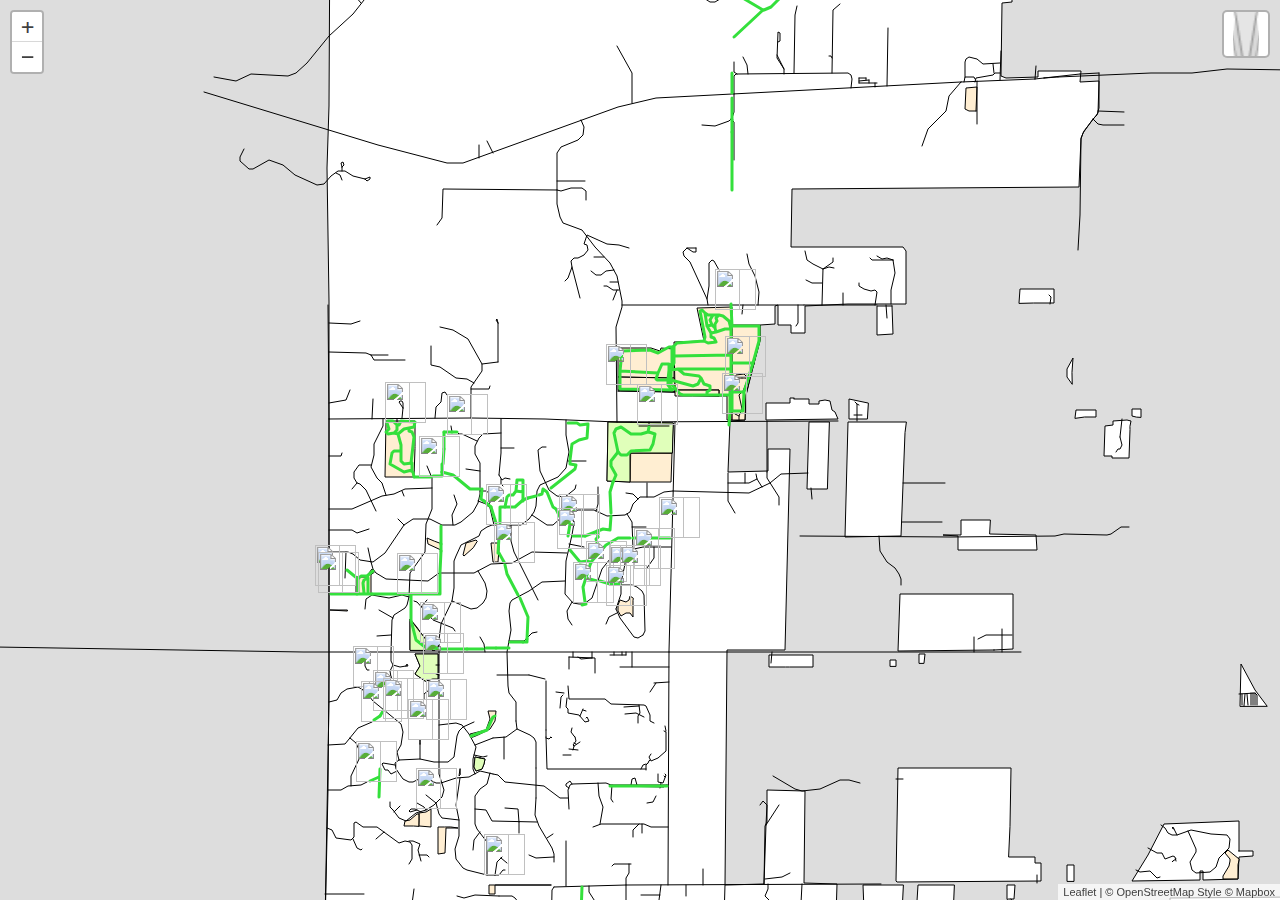
==== commit 0451bd9a: "Basemap is Correct" ====
--- a/index.html
+++ b/index.html
@@ -14,8 +14,8 @@
           <!-- PROJECT STYLE SHEETS-->
           <link rel="stylesheet" href="css/bootstrap.min.css">
           <link rel="stylesheet" href="css/bootstrap-theme.min.css">
+          <link rel="stylesheet" href="lib/mapbox/mapbox.css">
           <link rel="stylesheet" href="lib/leaflet/leaflet.css">
-          <!-- <link rel="stylesheet" href="lib/mapbox/mapbox.css"> -->
           <!-- <link rel="stylesheet" href="css/animation.css"> -->
           <link rel="stylesheet" href="css/style.css">
 
@@ -478,8 +478,8 @@
 
         <!--put your external script links here-->
         <script type="text/javascript" src="lib/jquery-3.4.1.js"></script>
-        <script type="text/javascript" src="lib/leaflet/leaflet.js"></script>
-        <!-- <script type="text/javascript" src="lib/mapbox/mapbox.js"></script> -->
+        <!-- <script type="text/javascript" src="lib/leaflet/leaflet.js"></script> -->
+        <script type="text/javascript" src="lib/mapbox/mapbox.js"></script>
         <script type="text/javascript" src="lib/leaflet/leaflet.ajax.min.js"></script>
         <!-- <script type="text/javascript" src="lib/d3/d3.js"></script> -->
         <script type="text/javascript" src="lib/topojson.js"></script>
